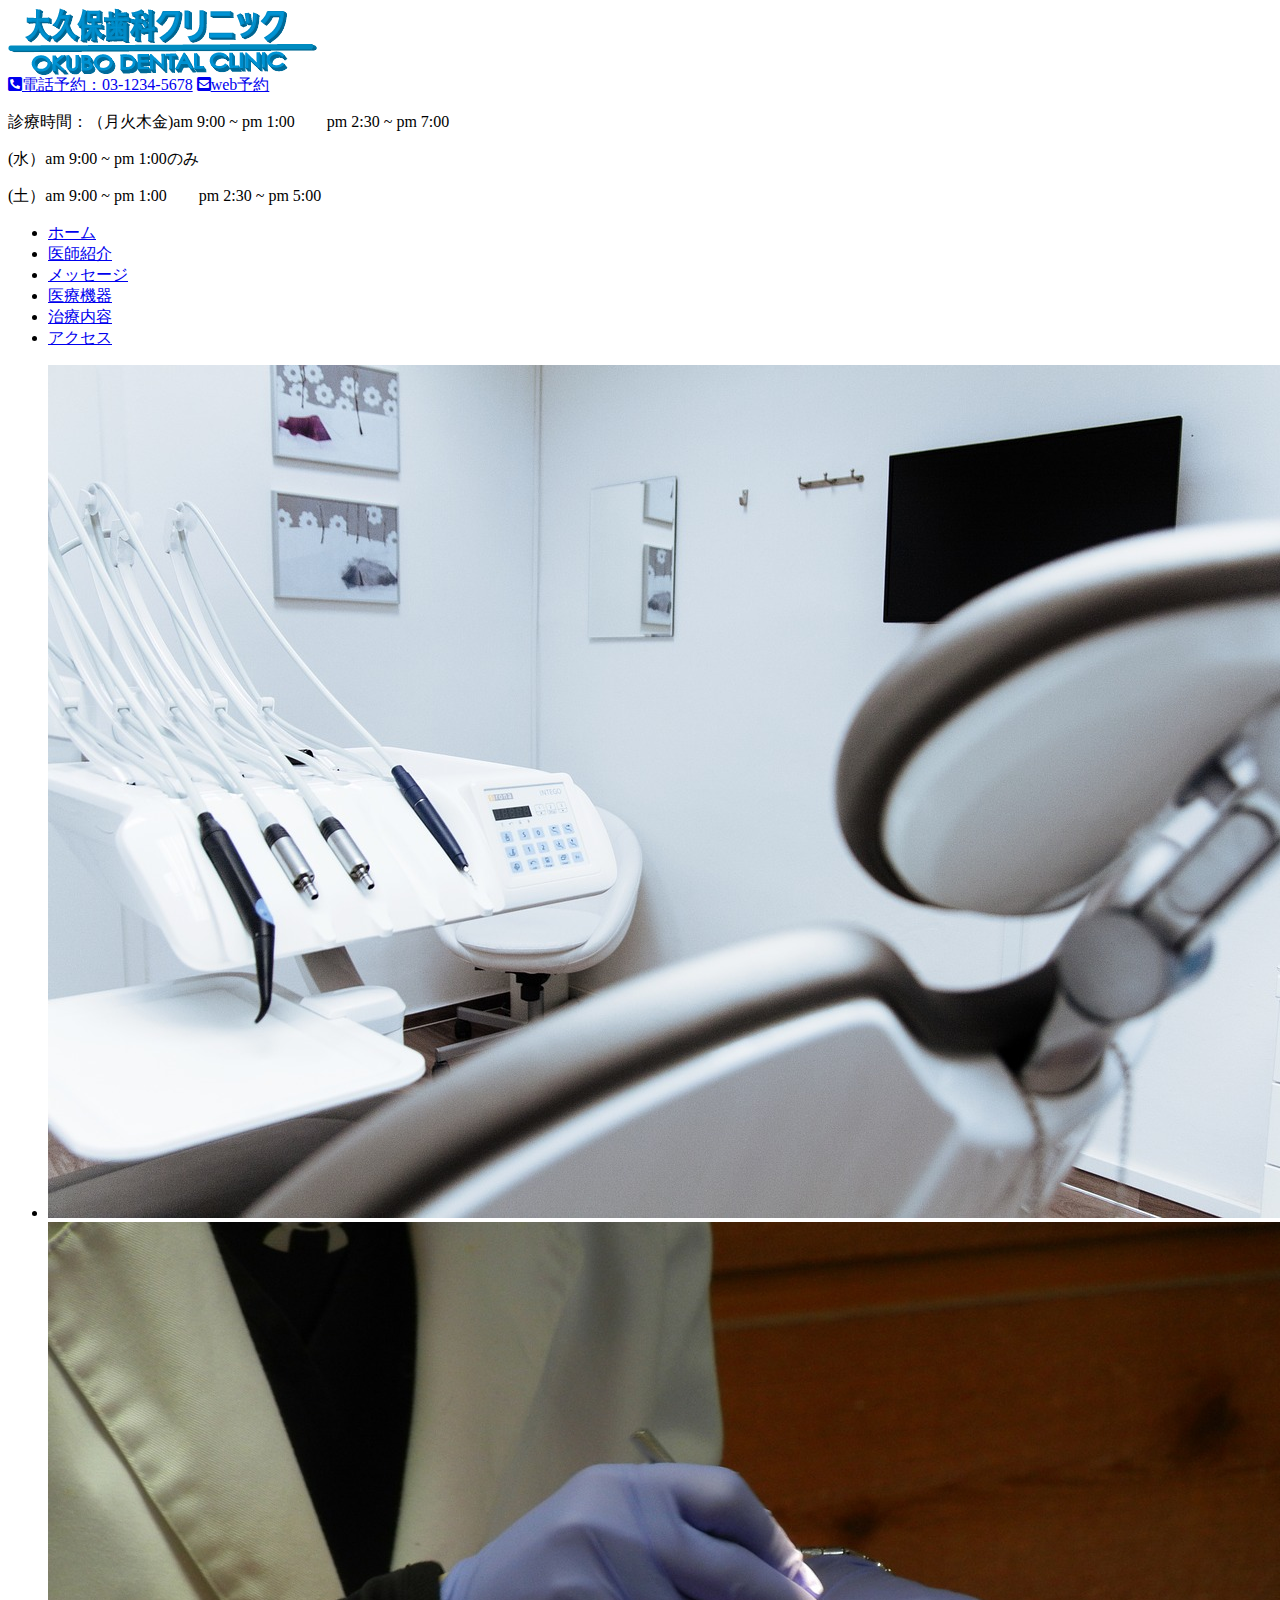
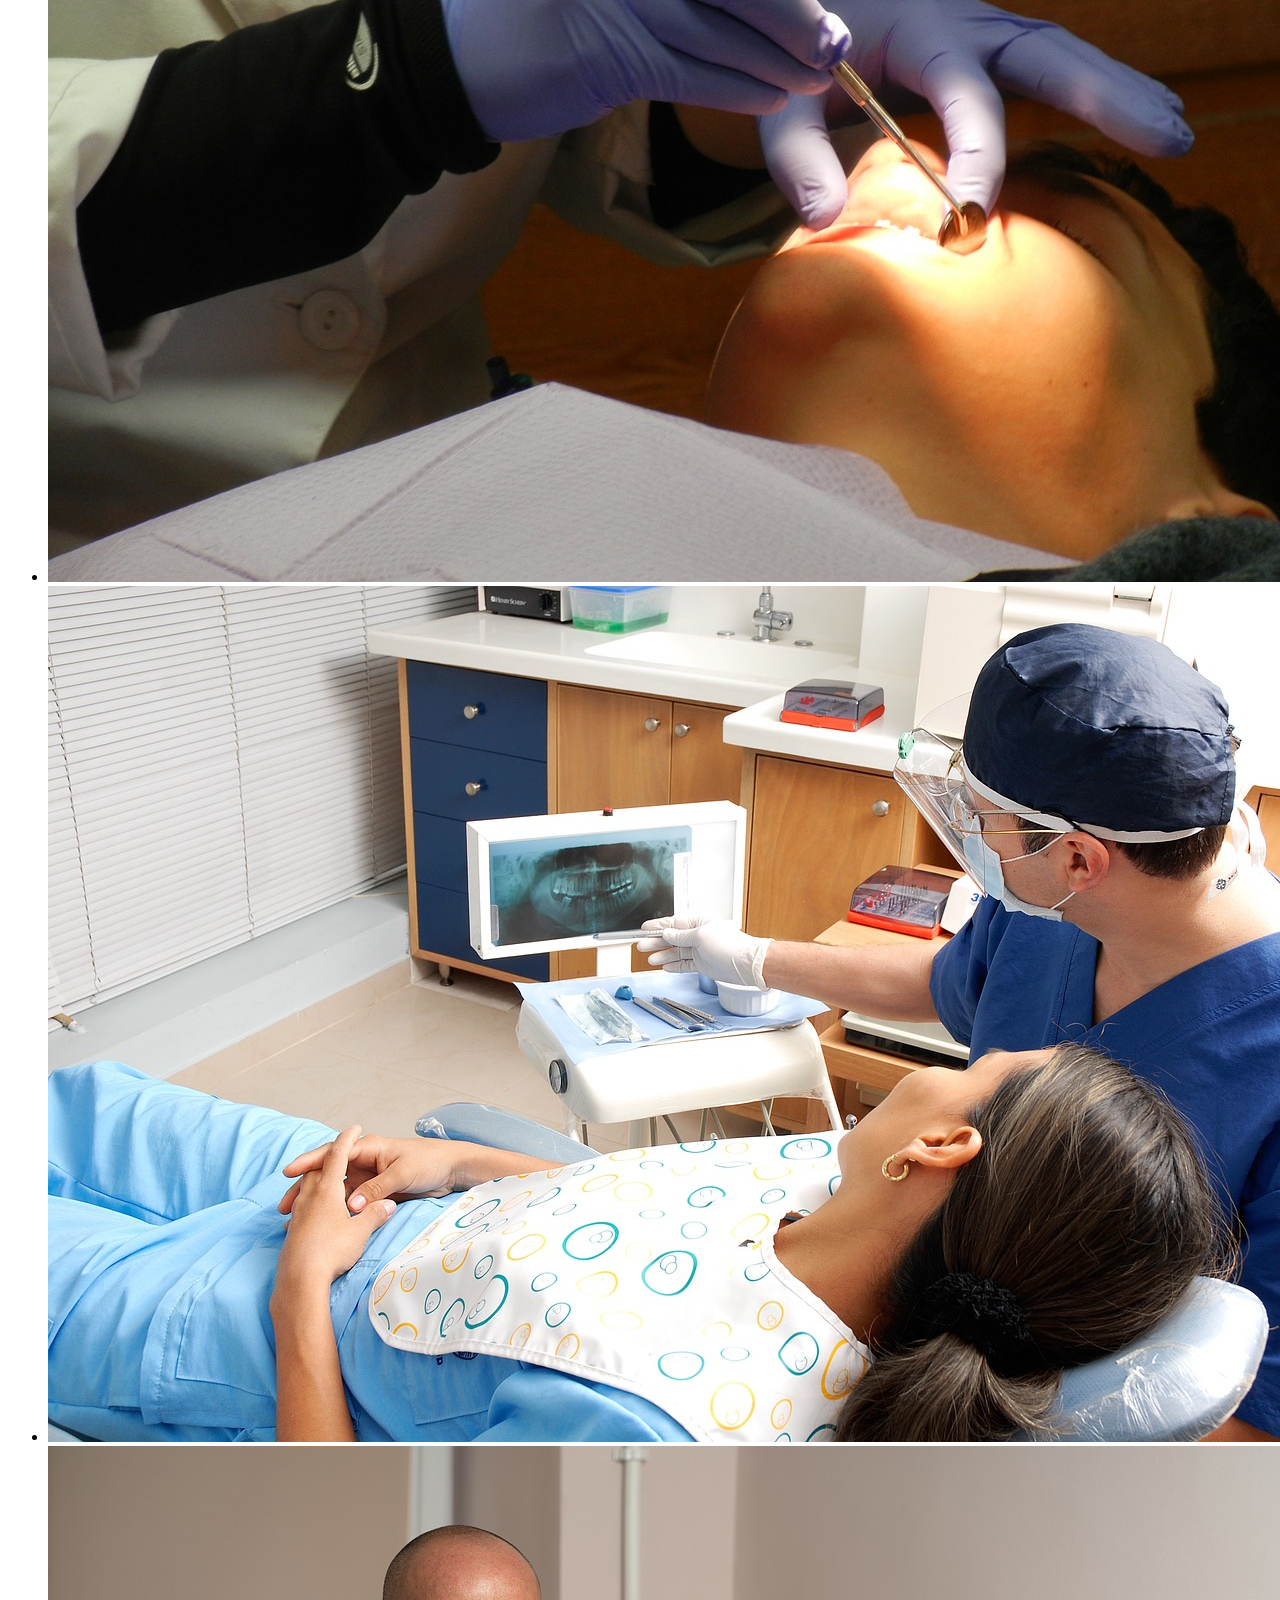
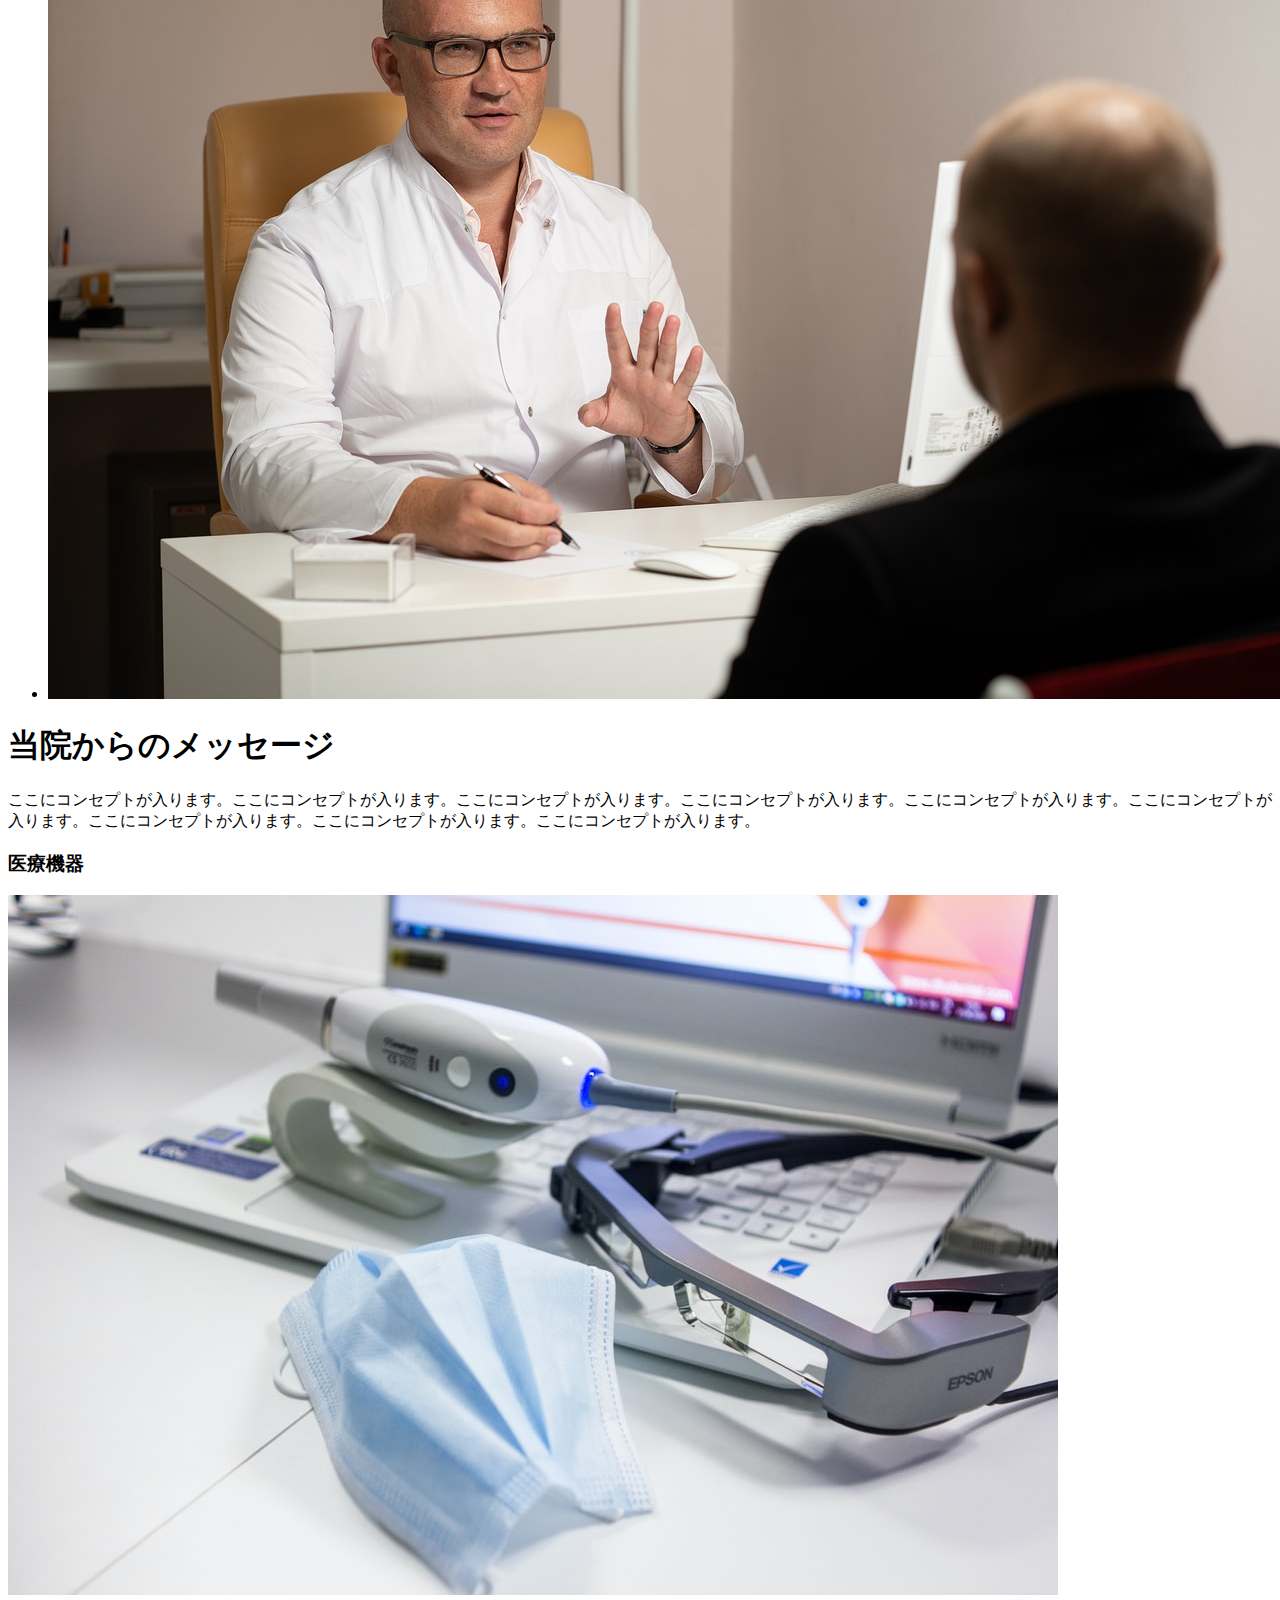
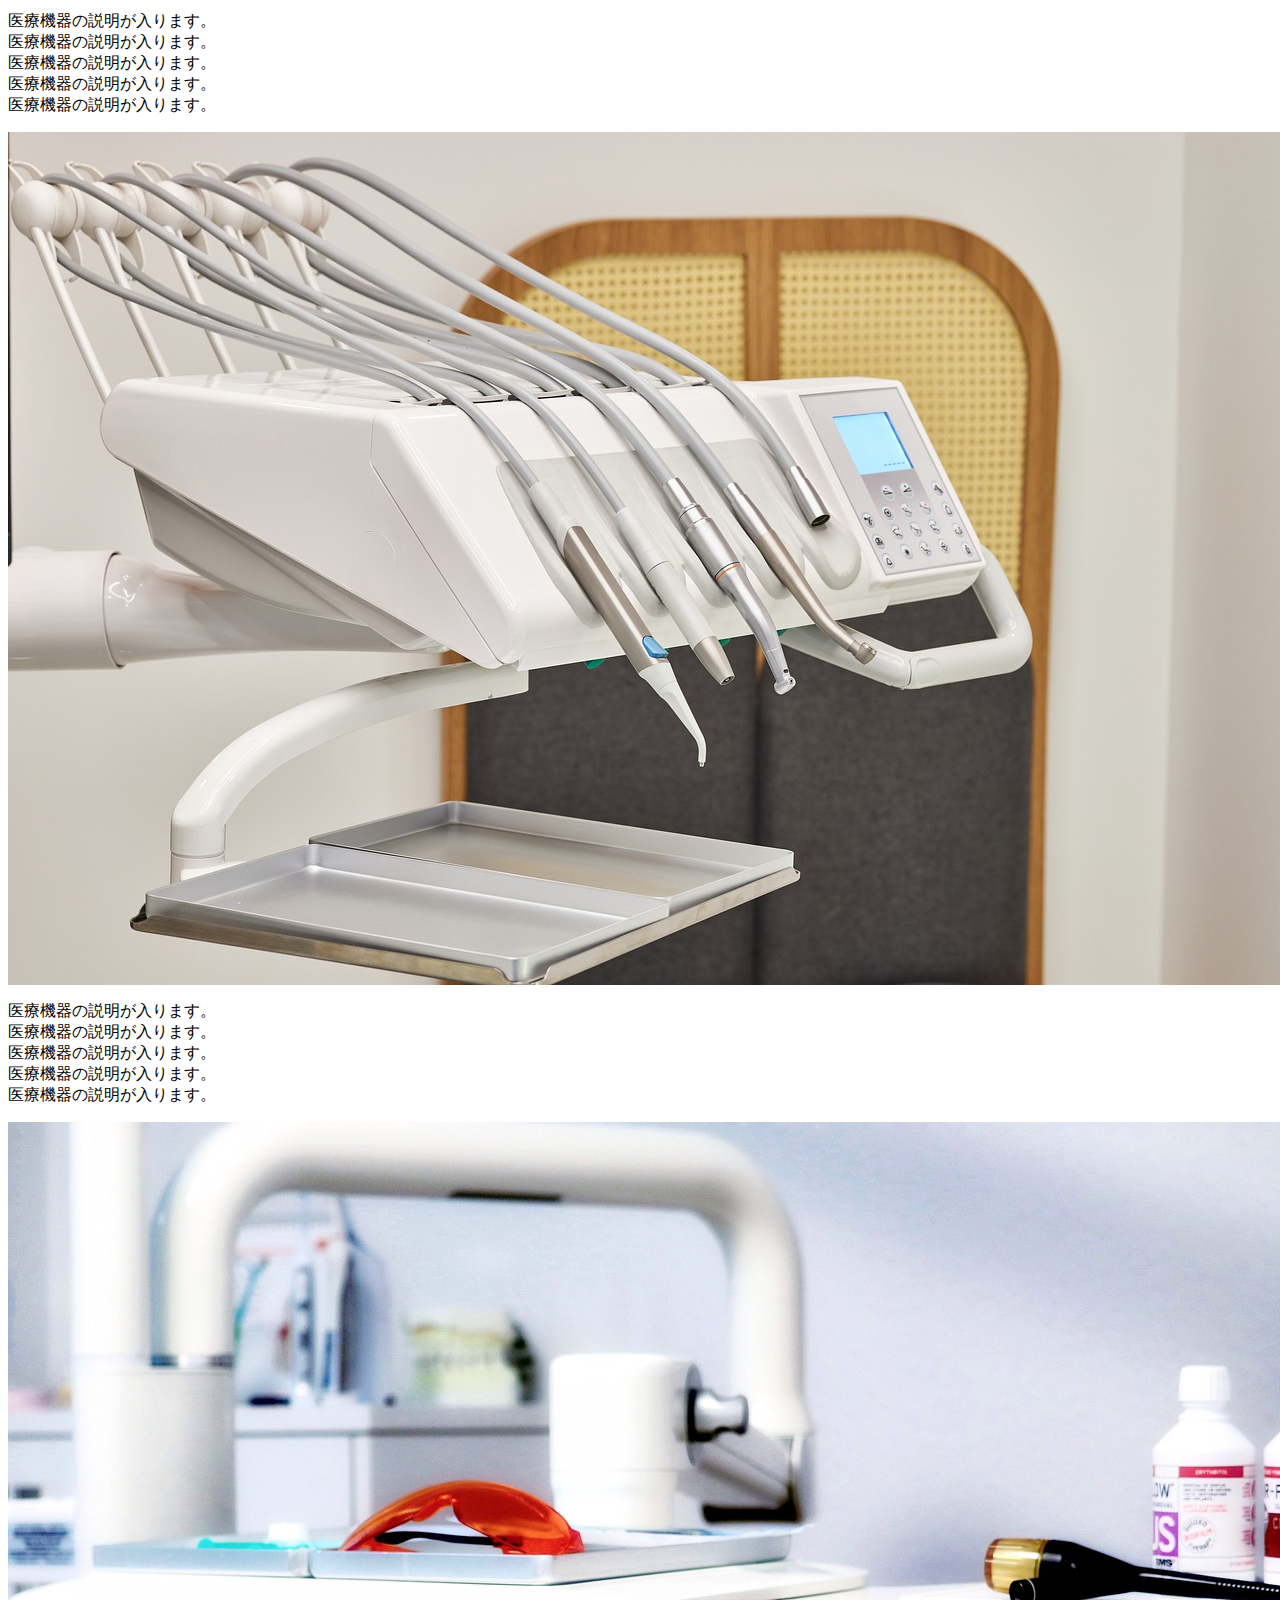
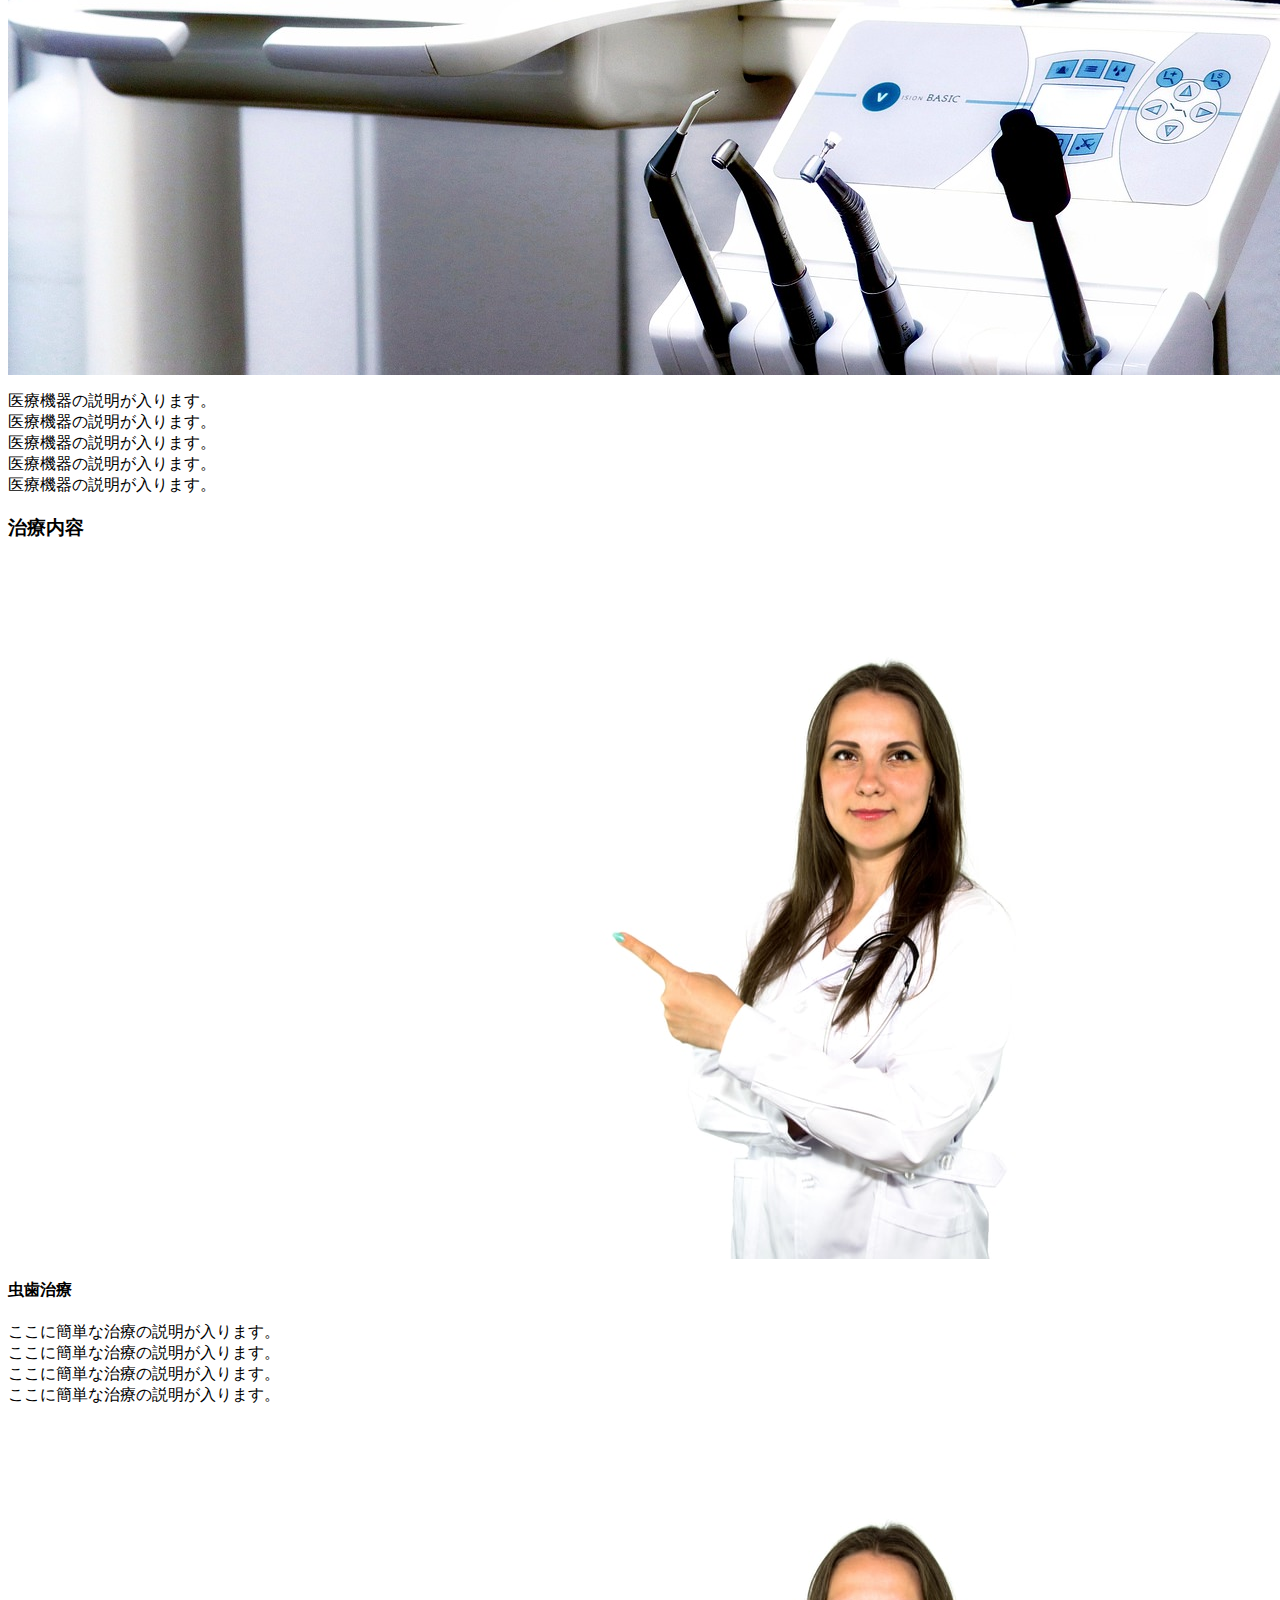
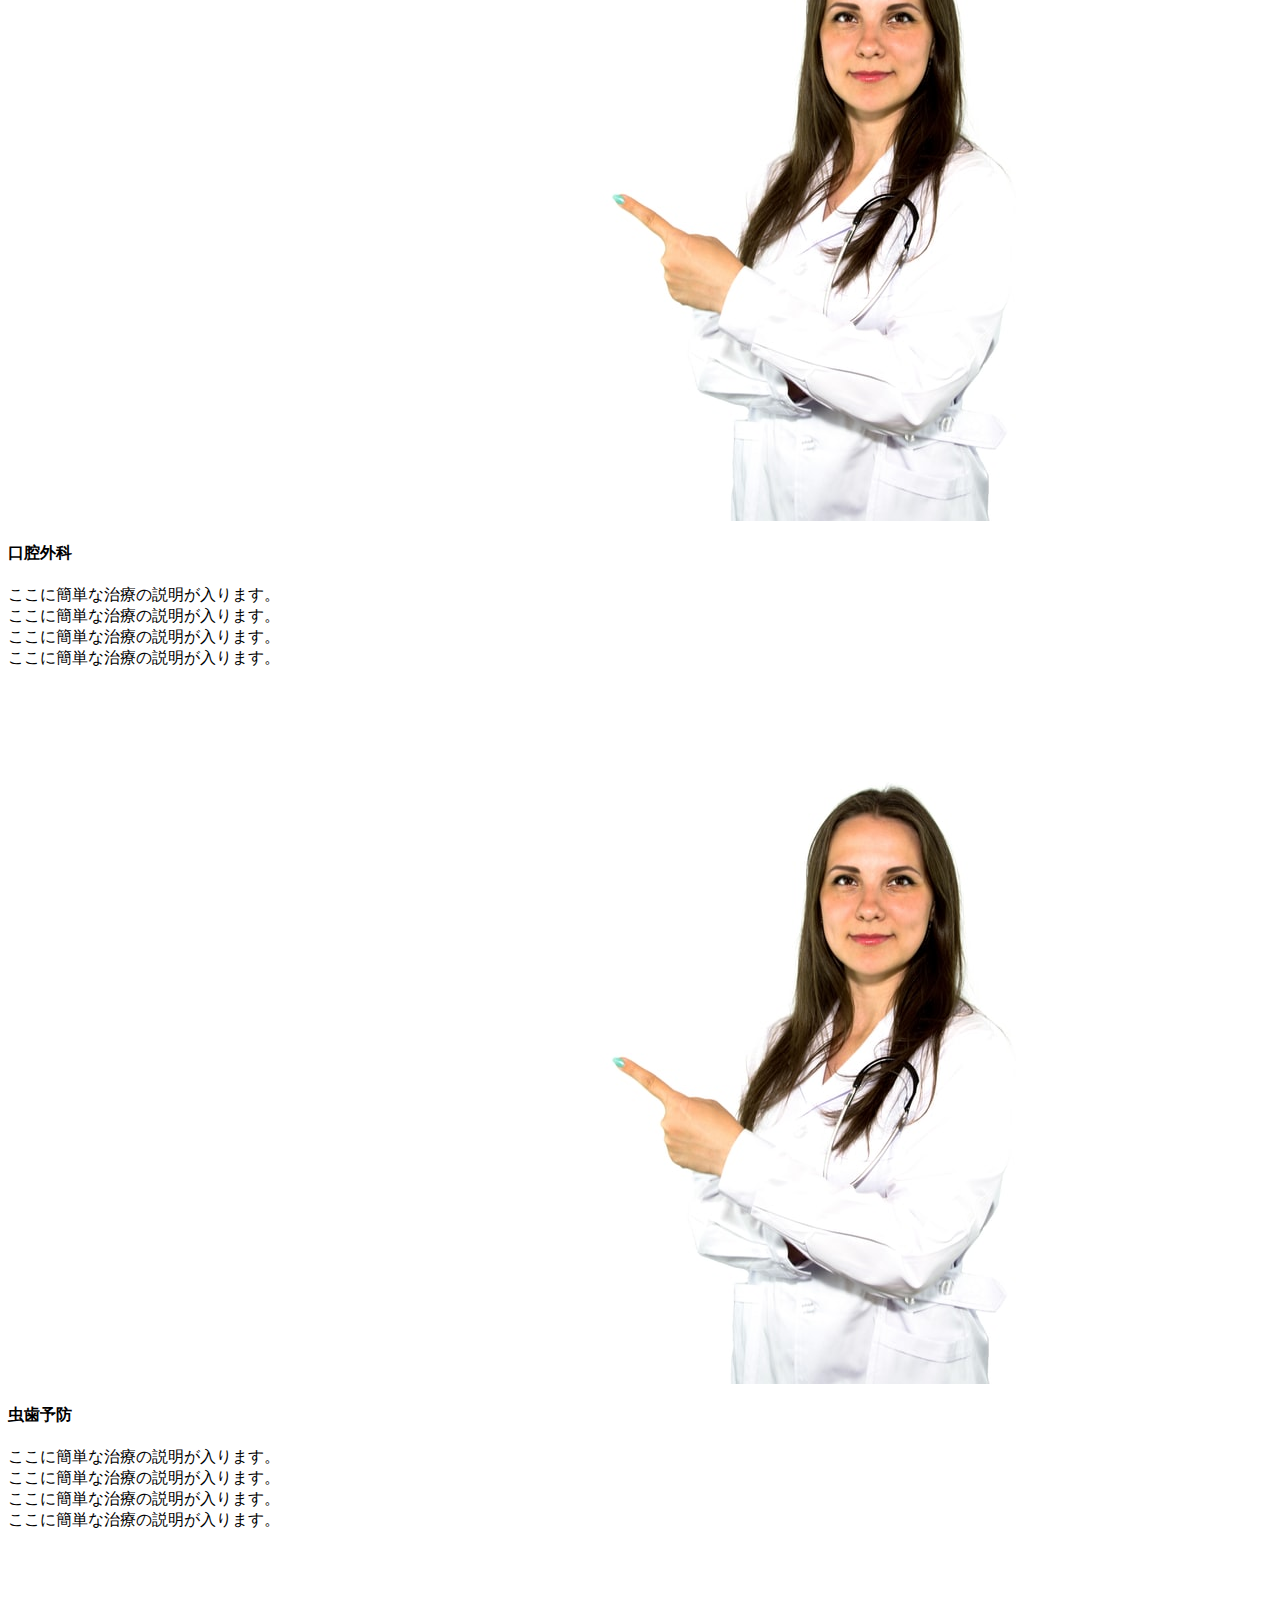
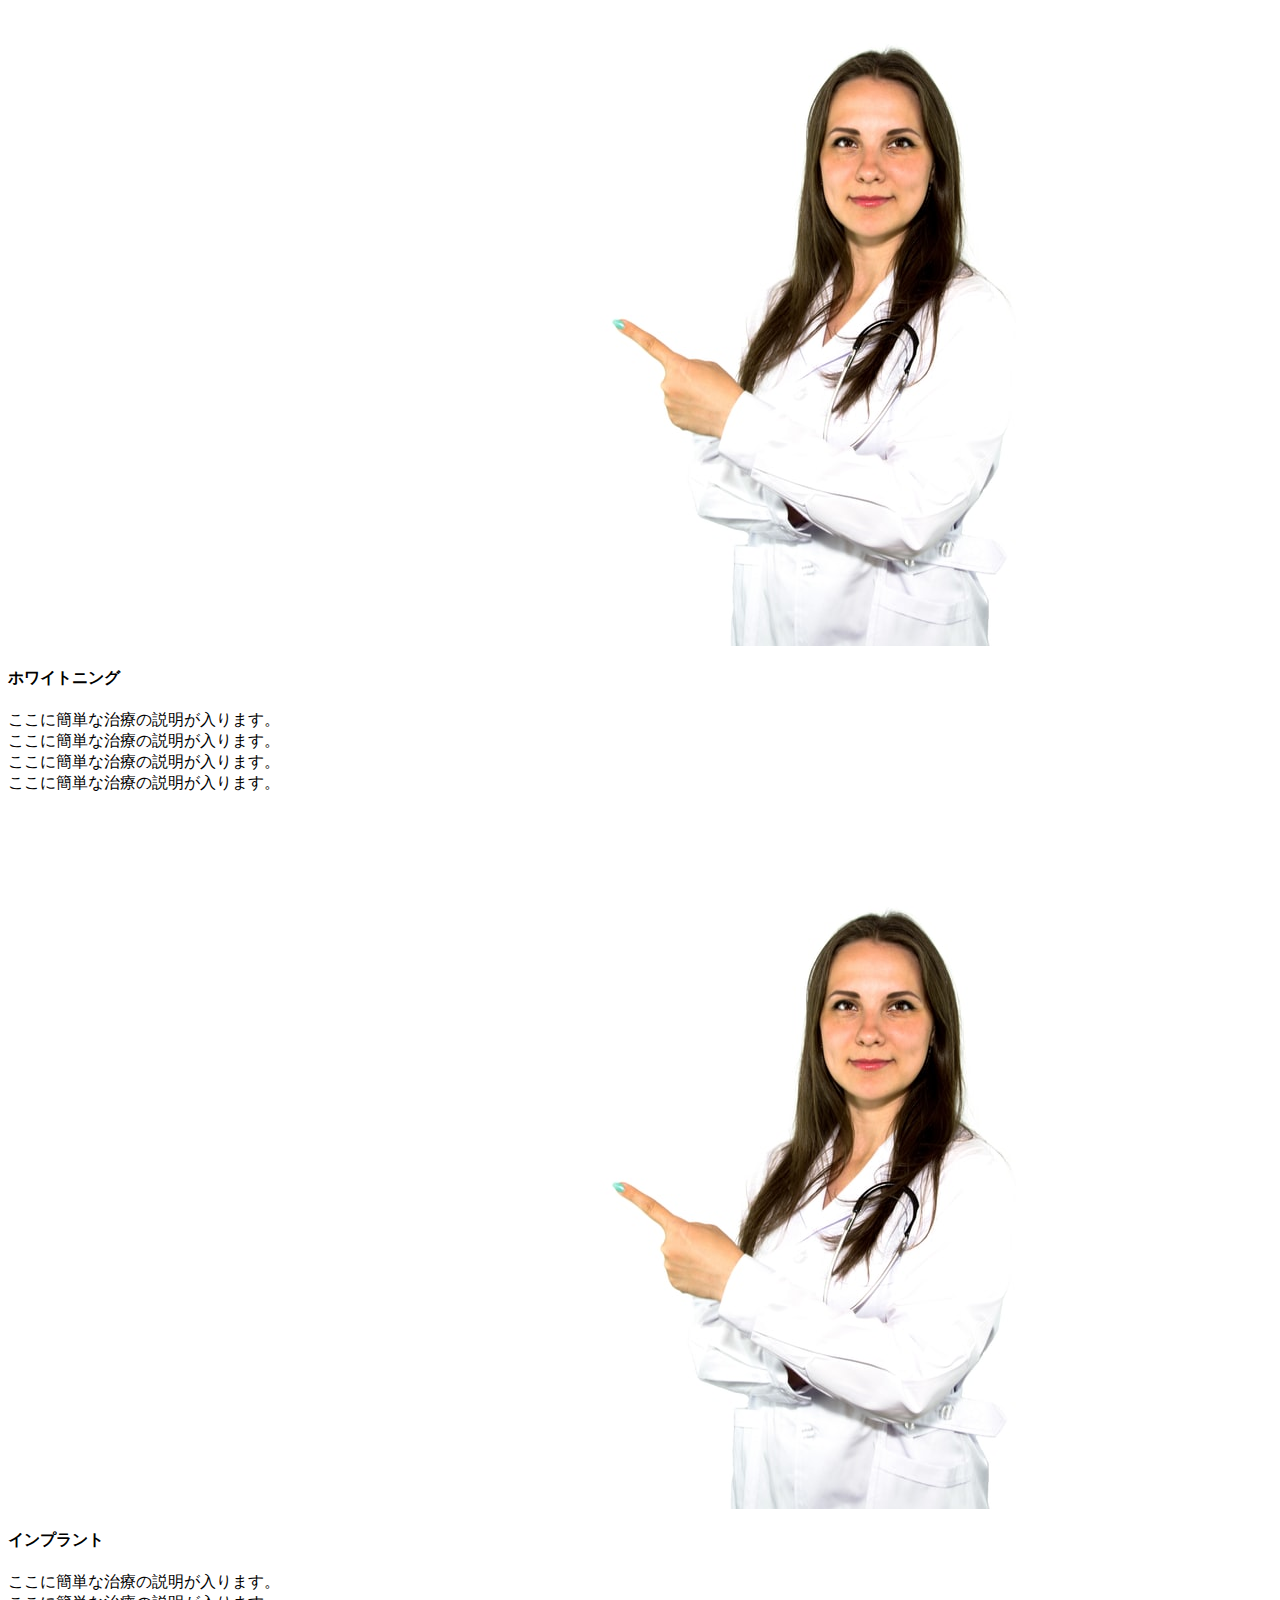
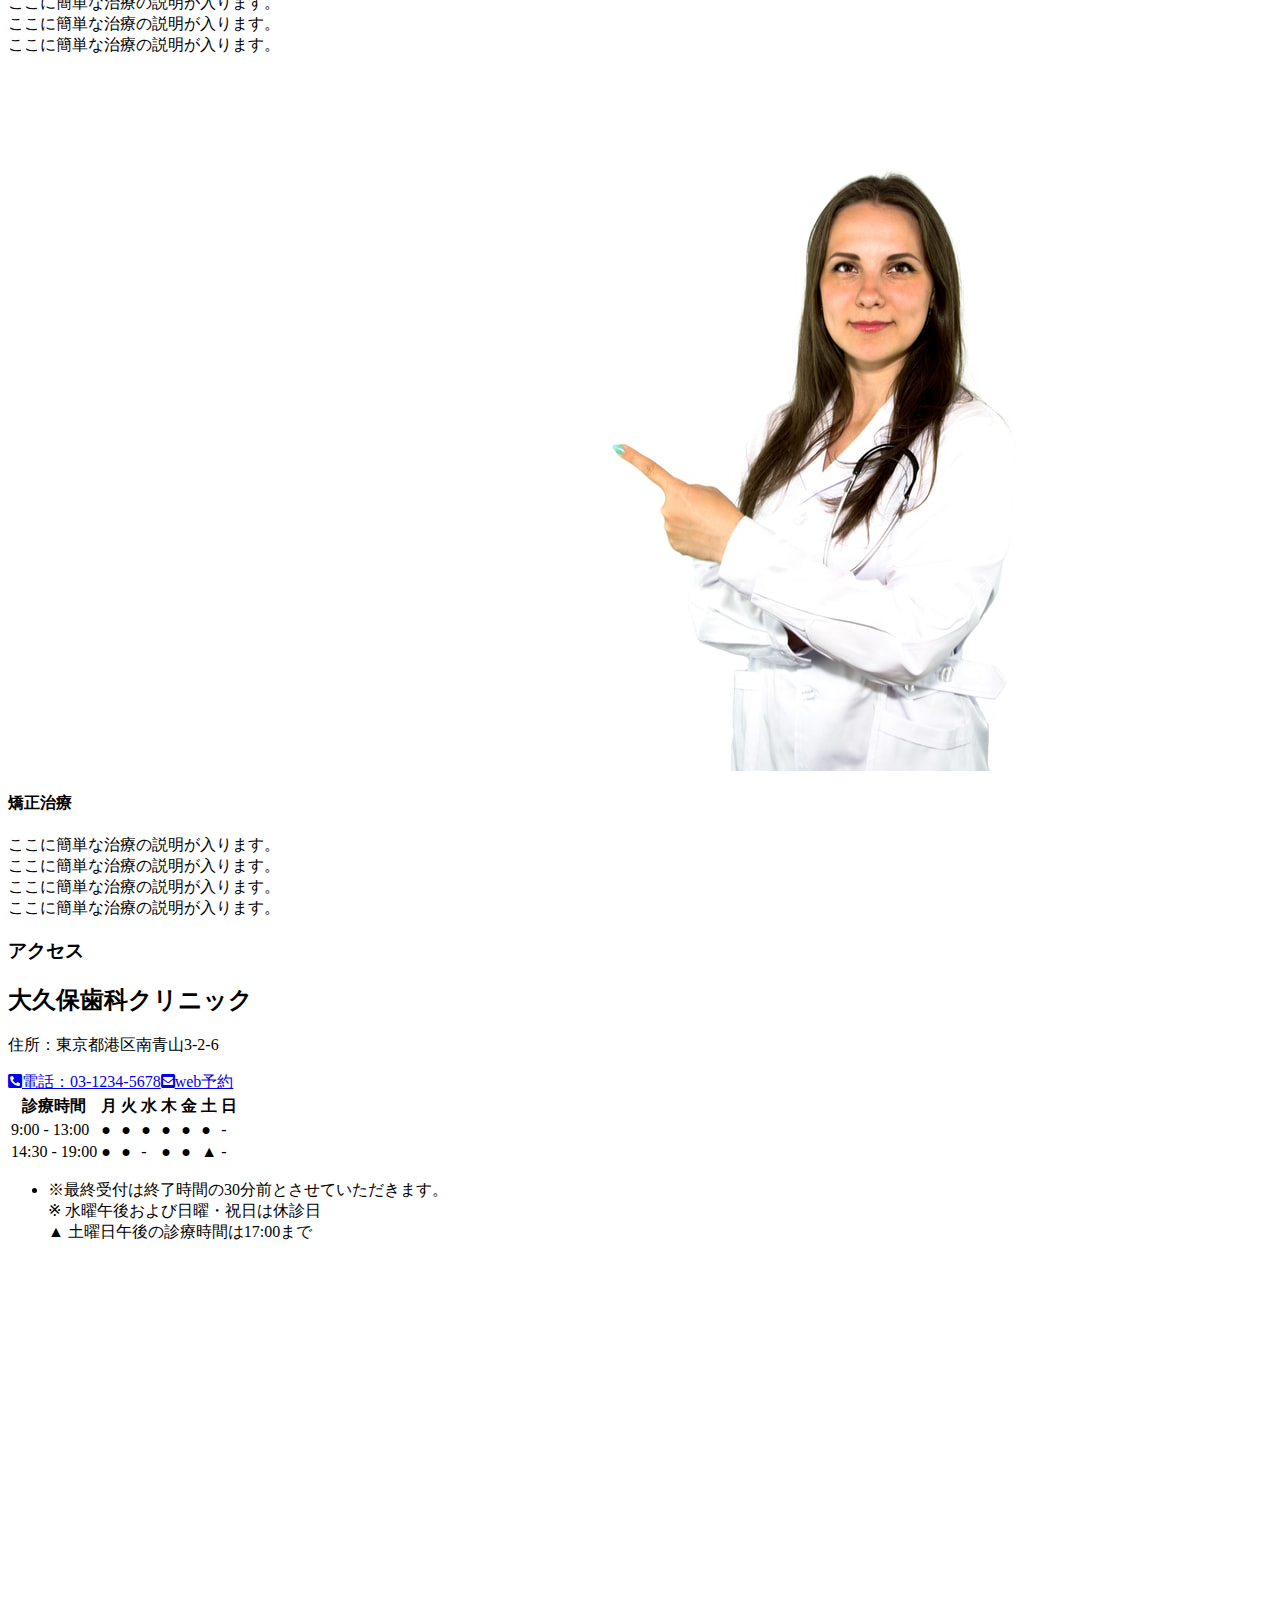
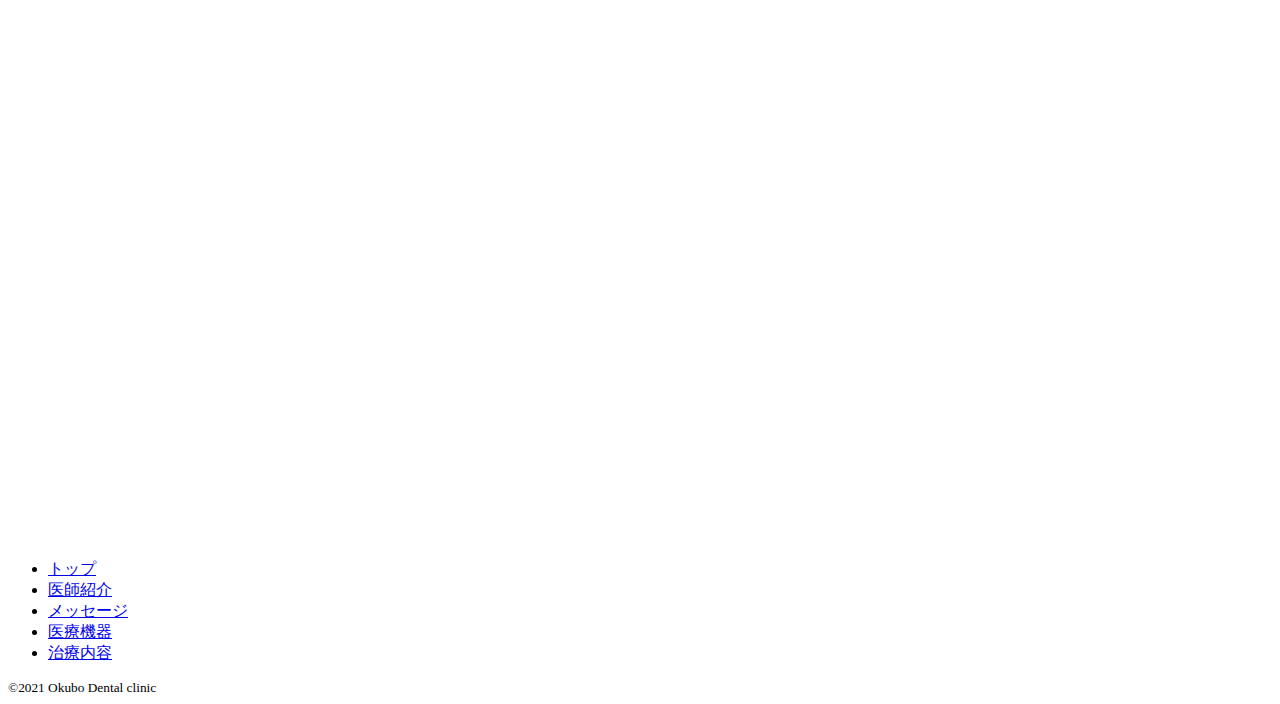
==== index.html @ c312ab9e "first commit" ====
<html>
  <head>
    <meta charset="UTF-8">
    <meta name="viewport" content="width=device-width, initial-scale=1.0">
    <title>大久保歯科クリニック</title>
    <link rel="stylesheet" href="index.css">
    <script src="access.js"></script>
    <link href="https://use.fontawesome.com/releases/v5.15.1/css/all.css" rel="stylesheet">
    <link href="https://cdn.jsdelivr.net/npm/bootstrap@5.0.0-beta1/dist/css/bootstrap.min.css" rel="stylesheet" integrity="sha384-giJF6kkoqNQ00vy+HMDP7azOuL0xtbfIcaT9wjKHr8RbDVddVHyTfAAsrekwKmP1" crossorigin="anonymous">
    <link href="https://fonts.googleapis.com/icon?family=Material+Icons" rel="stylesheet">
    <script type="text/javascript" src="https://code.jquery.com/jquery-3.4.1.min.js"></script>
  </head>
  <body>
    <header id="header">
      <div class="header">
        <div class="header-left">
          <a href="index.html"><img src="images/logo.png" class="logo"></a>
        </div>
        <div class="header-right">
          <!-- <div class="sns">
            <a href="#"><i class="fab fa-facebook fa-4x"></i></a>
            <a href="https://instagram.com/yamaki161?utm_medium=copy_link"><span class="insta"><i class="fab fa-instagram fa-4x"></i></span></a>
          </div> -->
          <a href="tel:03-1234-5678"><i class="fas fa-phone-square-alt"></i>電話予約：03-1234-5678</a>
          <a href="reserve.html"><i class="fas fa-envelope-square"></i>web予約</a>
          <p>診療時間：（月火木金)am 9:00 ~ pm 1:00　　pm 2:30 ~ pm 7:00</p>
          <p>       (水）am 9:00 ~ pm 1:00のみ</p>
          <p>       (土）am 9:00 ~ pm 1:00　　pm 2:30 ~ pm 5:00</p>
        </div>
      </div>
      <div class="navigation">
        <ul class="nav">
          <li><a href="#header">ホーム</a></li>
          <li><a href="staff.html">医師紹介</a></li>
          <li><a href="#clinick">メッセージ</a></li>
          <li><a href="#machines">医療機器</a></li>
          <li><a href="#treatment">治療内容</a></li>
          <li><a href="#access">アクセス</a></li>
        </ul>
      </div>
    </header>
    
    <div class="main" id="staff">
      
      <div class="scroll">
        <ul>
          <li><img src="images/sample2.jpeg" class="top"></li>
          <li><img src="images/sample3.jpeg" class="top"></li>
          <li><img src="images/sample4.jpeg" class="top"></li>
          <li><img src="images/doctor.jpeg" class="top"></li>
        </ul>
      </div>
      
      <div class="contents fixed-background" id="clinick">
        <div class="concepts">
          <h1 class="message">当院からのメッセージ</h1>
          <!-- <img src="images/title2.png" class="title2"> -->
          <p>ここにコンセプトが入ります。ここにコンセプトが入ります。ここにコンセプトが入ります。ここにコンセプトが入ります。ここにコンセプトが入ります。ここにコンセプトが入ります。ここにコンセプトが入ります。ここにコンセプトが入ります。ここにコンセプトが入ります。</p>
        </div>
      </div>

      <div class="machines" id="machines">
        <h3 class="machine">医療機器</h3>
        <div class="row py-3">
          <div class="col-md-4 mb-1 ">
            <img src="images/tooth10.jpeg" class="img-rounded w-100 mb-3">
            <p>医療機器の説明が入ります。<br>
              医療機器の説明が入ります。<br>
              医療機器の説明が入ります。<br>
              医療機器の説明が入ります。<br>
              医療機器の説明が入ります。</p>
          </div>
          <div class="col-md-4 mb-1">
            <img src="images/tooth11.jpeg" class="img-rounded w-100 mb-3">
            <p>医療機器の説明が入ります。<br>
              医療機器の説明が入ります。<br>
              医療機器の説明が入ります。<br>
              医療機器の説明が入ります。<br>
              医療機器の説明が入ります。</p>
          </div>
          <div class="col-md-4 mb-1">
            <img src="images/tooth12.jpeg" class="img-rounded w-100 mb-3">
            <p>医療機器の説明が入ります。<br>
              医療機器の説明が入ります。<br>
              医療機器の説明が入ります。<br>
              医療機器の説明が入ります。<br>
              医療機器の説明が入ります。</p>
          </div>
        </div>
      </div>

      <div class="treatment" id="treatment">
        <h3 class="title">治療内容</h3>
        <div class="row py-3">
          <div class="col-md-3 mb-5">
            <a href="treatment1.html"><img src="images/tooth7.jpeg" class="rounded-circle w-100 mb-3"></a>
            <h4 class="treatment-name">虫歯治療</h4>
            <p>ここに簡単な治療の説明が入ります。<br>
              ここに簡単な治療の説明が入ります。<br>
              ここに簡単な治療の説明が入ります。<br>
              ここに簡単な治療の説明が入ります。<br>
            </p>
          </div>
          <div class="col-md-3 mb-5">
            <a href="treatment1.html"><img src="images/tooth7.jpeg" class="rounded-circle w-100 mb-3"></a>
            <h4 class="treatment-name">口腔外科</h4>
            <p>ここに簡単な治療の説明が入ります。<br>
              ここに簡単な治療の説明が入ります。<br>
              ここに簡単な治療の説明が入ります。<br>
              ここに簡単な治療の説明が入ります。<br>
            </p>
          </div>
          <div class="col-md-3 mb-5">
            <a href="#"><img src="images/tooth7.jpeg" class="rounded-circle w-100 mb-3"></a>
            <h4 class="treatment-name">虫歯予防</h4>
            <p>ここに簡単な治療の説明が入ります。<br>
              ここに簡単な治療の説明が入ります。<br>
              ここに簡単な治療の説明が入ります。<br>
              ここに簡単な治療の説明が入ります。<br>
            </p>
          </div>
          <div class="col-md-3 mb-5">
            <a href="#"><img src="images/tooth7.jpeg" class="rounded-circle w-100 mb-3"></a>
            <h4 class="treatment-name2">ホワイトニング</h4>
            <p>ここに簡単な治療の説明が入ります。<br>
              ここに簡単な治療の説明が入ります。<br>
              ここに簡単な治療の説明が入ります。<br>
              ここに簡単な治療の説明が入ります。<br>
            </p>
          </div>
          <div class="col-md-3 mb-5">
            <a href="#"><img src="images/tooth7.jpeg" class="rounded-circle w-100 mb-3"></a>
            <h4 class="treatment-name2">インプラント</h4>
            <p>ここに簡単な治療の説明が入ります。<br>
              ここに簡単な治療の説明が入ります。<br>
              ここに簡単な治療の説明が入ります。<br>
              ここに簡単な治療の説明が入ります。<br>
            </p>
          </div>
          <div class="col-md-3 mb-5">
            <a href="#"><img src="images/tooth7.jpeg" class="rounded-circle w-100 mb-3"></a>
            <h4 class="treatment-name">矯正治療</h4>
            <p>ここに簡単な治療の説明が入ります。<br>
              ここに簡単な治療の説明が入ります。<br>
              ここに簡単な治療の説明が入ります。<br>
              ここに簡単な治療の説明が入ります。<br>
            </p>
          </div>
        </div>
        <!-- <a class="button" href="menu.html">メニュー一覧</a> -->
      </div>

      <div class="row" id="access">
        <h3 class="machine">アクセス</h3>
        <div class="col-md-5">
          <table class="table mb-1 bg-light text-center align-items-center">
            <h2>大久保歯科クリニック</h2>
            <p>住所：東京都港区南青山3-2-6</p>
            <a href="tel:03-1234-5678"><i class="fas fa-phone-square-alt"></i>電話：03-1234-5678</a>
            <a href="reserve.html"><i class="fas fa-envelope-square"></i>web予約</a>
            <tr>
              <th class="col-4">診療時間</th>
              <th>月</th>
              <th>火</th>
              <th>水</th>
              <th>木</th>
              <th>金</th>
              <th>土</th>
              <th>日</th>
            </tr>
            <tr>
              <td class="time" valign="middle">9:00 - 13:00</td>
              <td class="h3 align-middle">●</td>
              <td class="h3 align-middle">●</td>
              <td class="h3 align-middle">●</td>
              <td class="h3 align-middle">●</td>
              <td class="h3 align-middle">●</td>
              <td class="h3 align-middle">●</td>
              <td class="h3 align-middle">-</td>
            </tr>
            <tr>
              <td class="time" valign="middle">14:30 - 19:00</td>
              <td class="h3 align-middle">●</td>
              <td class="h3 align-middle">●</td>
              <td class="h3 align-middle">-</td>
              <td class="h3 align-middle">●</td>
              <td class="h3 align-middle">●</td>
              <td class="h3 align-middle">▲</td>
              <td class="h3 align-middle">-</td>
            </tr>
          </table>
          <ul class="small list-unstyled text-right">
            <li>※最終受付は終了時間の30分前とさせていただきます。<br>※ 水曜午後および日曜・祝日は休診日&emsp;<br class="d-block d-md-none">▲ 土曜日午後の診療時間は17:00まで</li>
          </ul>
        </div>
        <div class="col-md-5">
          <iframe src="https://www.google.com/maps/embed?pb=!1m14!1m8!1m3!1d12963.312118305756!2d139.7671248!3d35.6812362!3m2!1i1024!2i768!4f13.1!3m3!1m2!1s0x0%3A0x277c49ba34ed38!2z5p2x5Lqs6aeF!5e0!3m2!1sja!2sjp!4v1600695521427!5m2!1sja!2sjp" width="100%" height="100%" frameborder="0" style="border:0;" allowfullscreen="" aria-hidden="false" tabindex="0"></iframe>
        </div>
      </div>
    </div>

    <footer>
      <div class="navigation2">
        <ul class="nav">
          <li><a href="index.html">トップ</a></li>
          <li><a href="staff.html">医師紹介</a></li>
          <li><a href="#clinick">メッセージ</a></li>
          <li><a href="#machines">医療機器</a></li>
          <li><a href="#treatment">治療内容</a></li>
        </ul>
      </div>      
      <div class="text-center mt-4">
        <small class="mb-5">&copy;2021 Okubo Dental clinic</small>
      </div>
    </footer>
  </body>
</html>
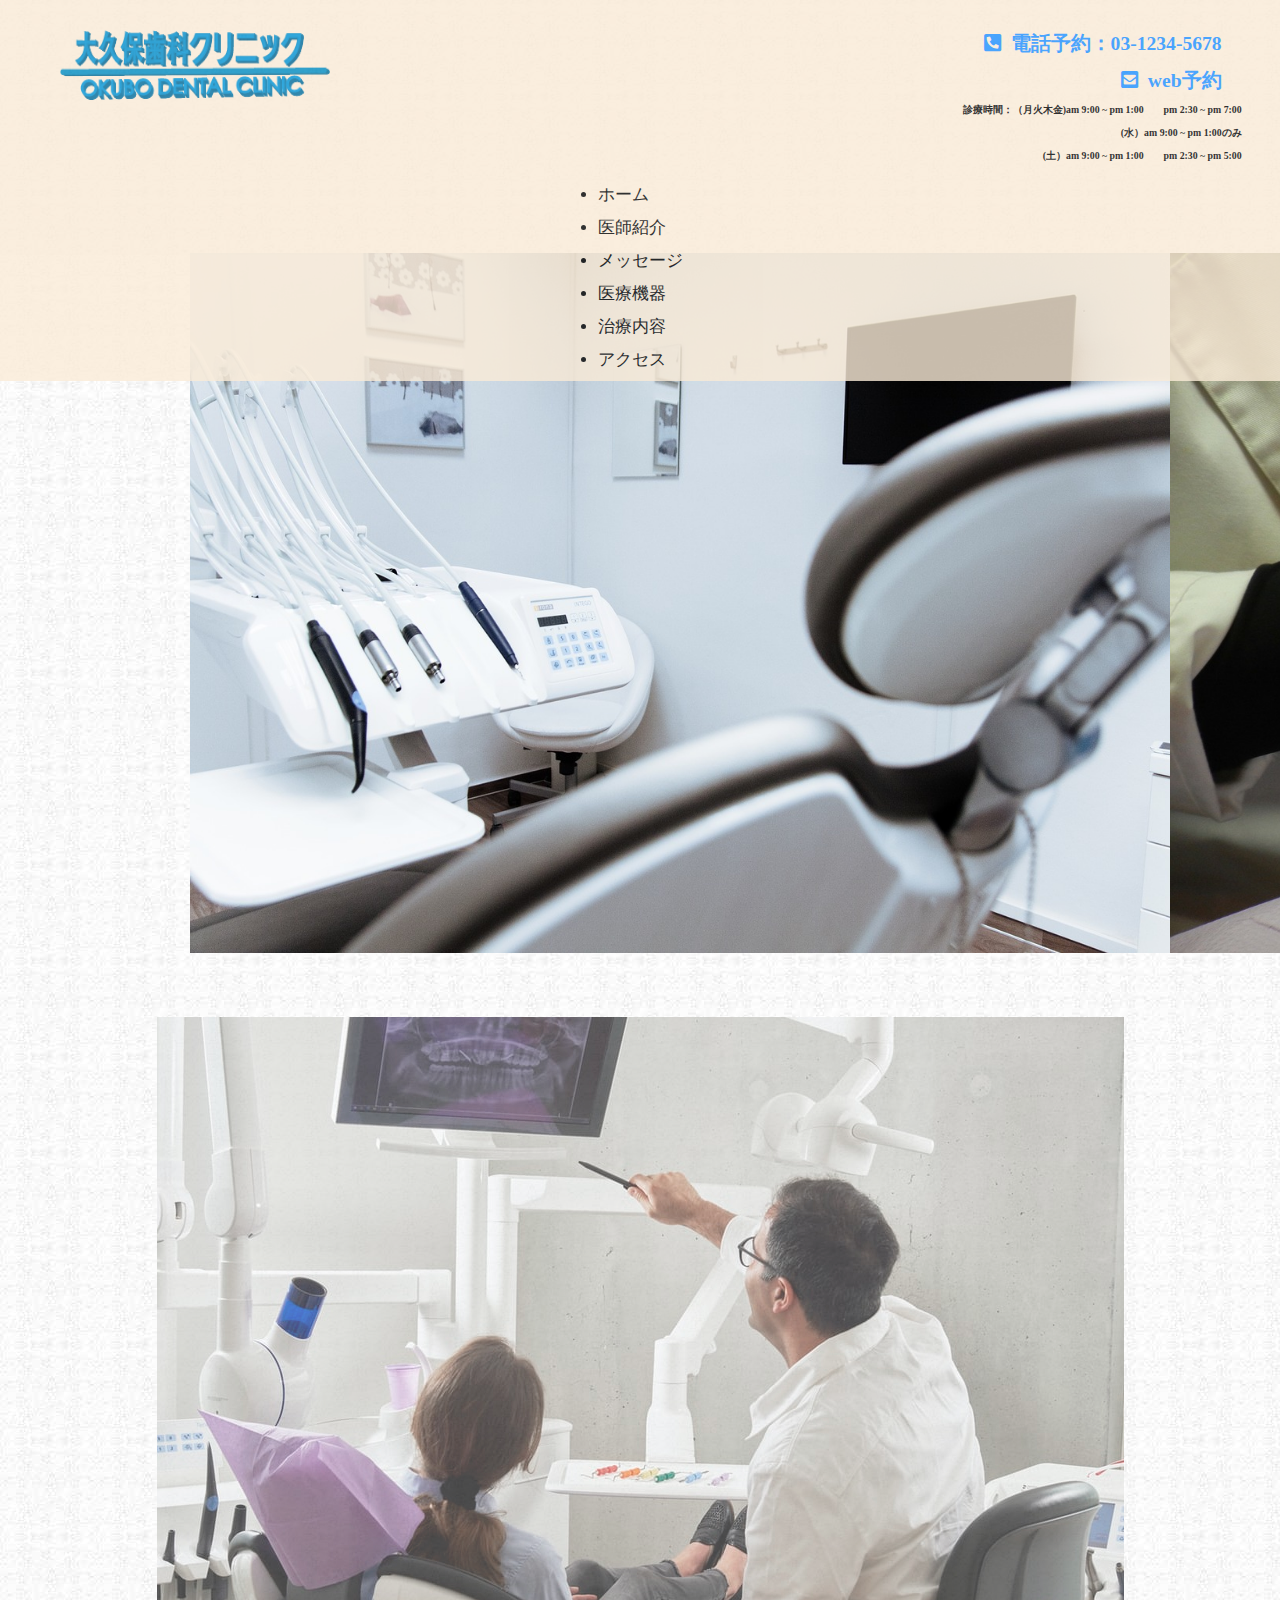
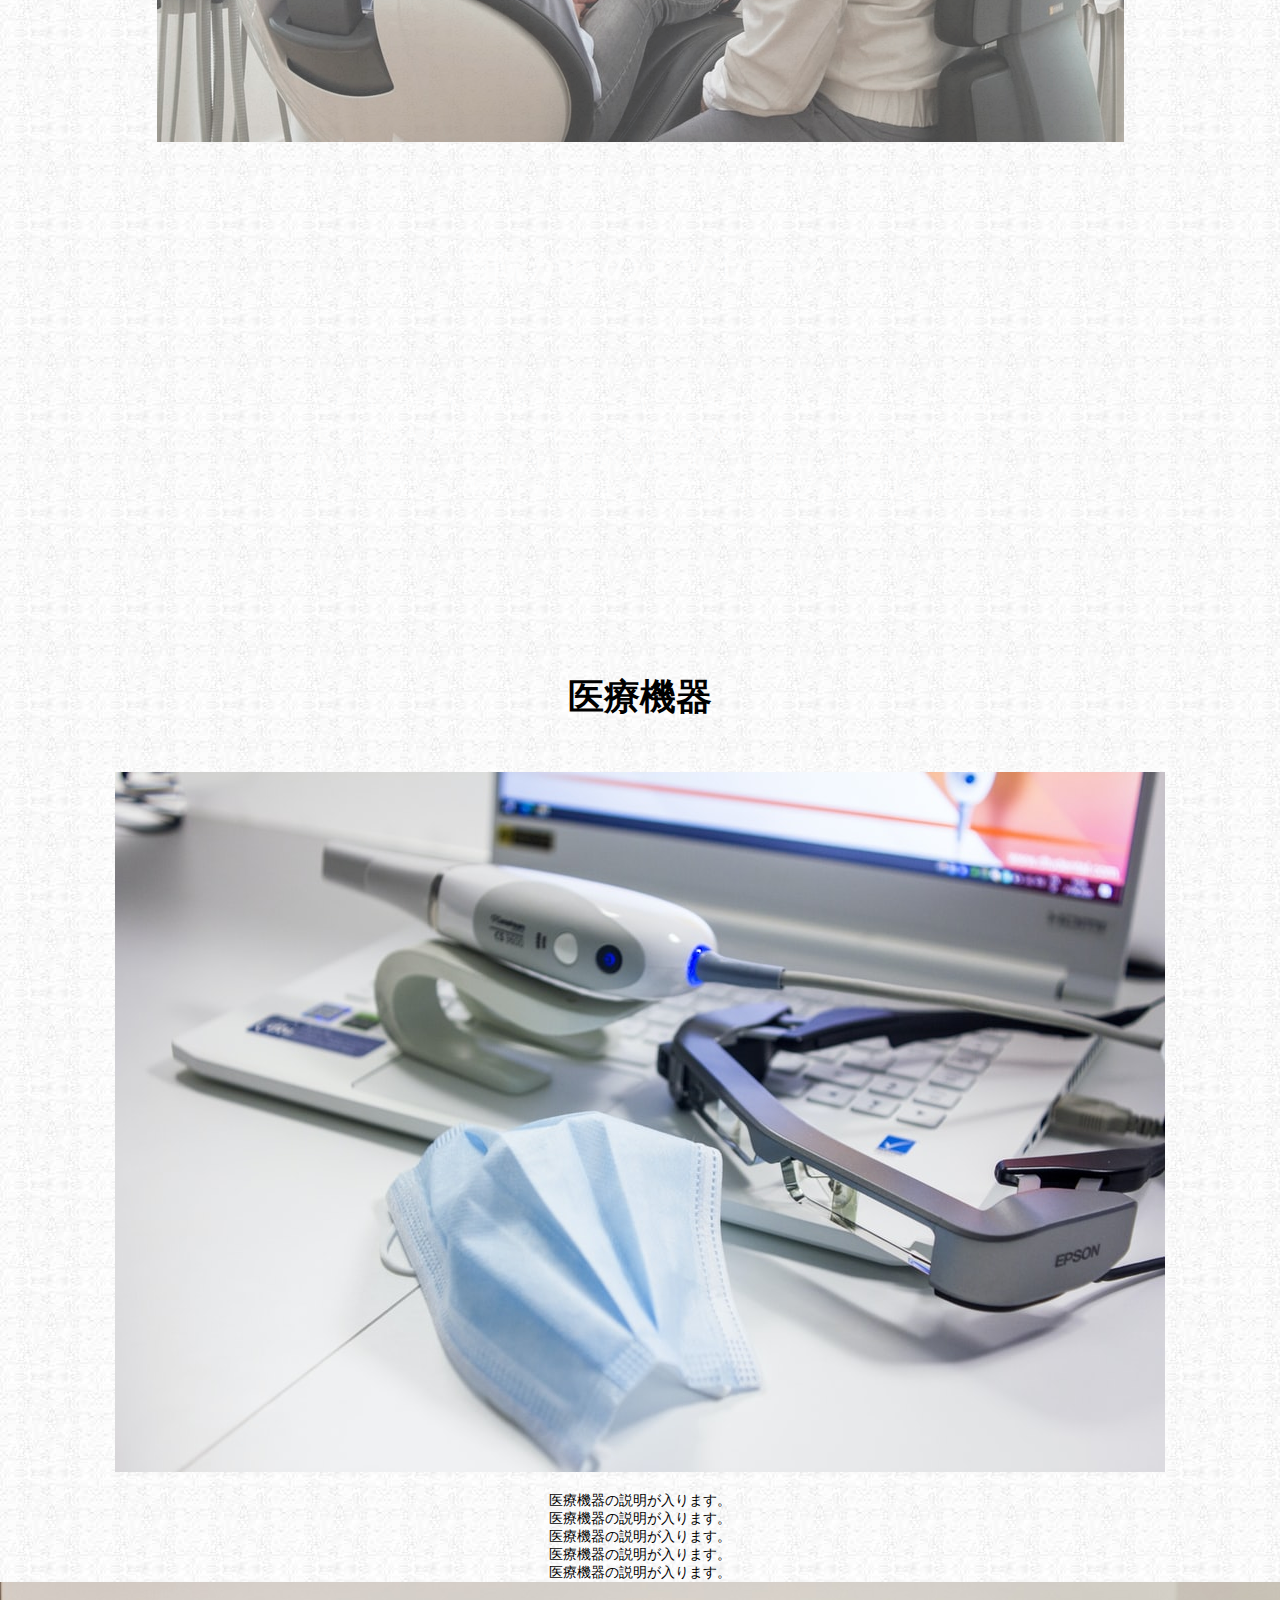
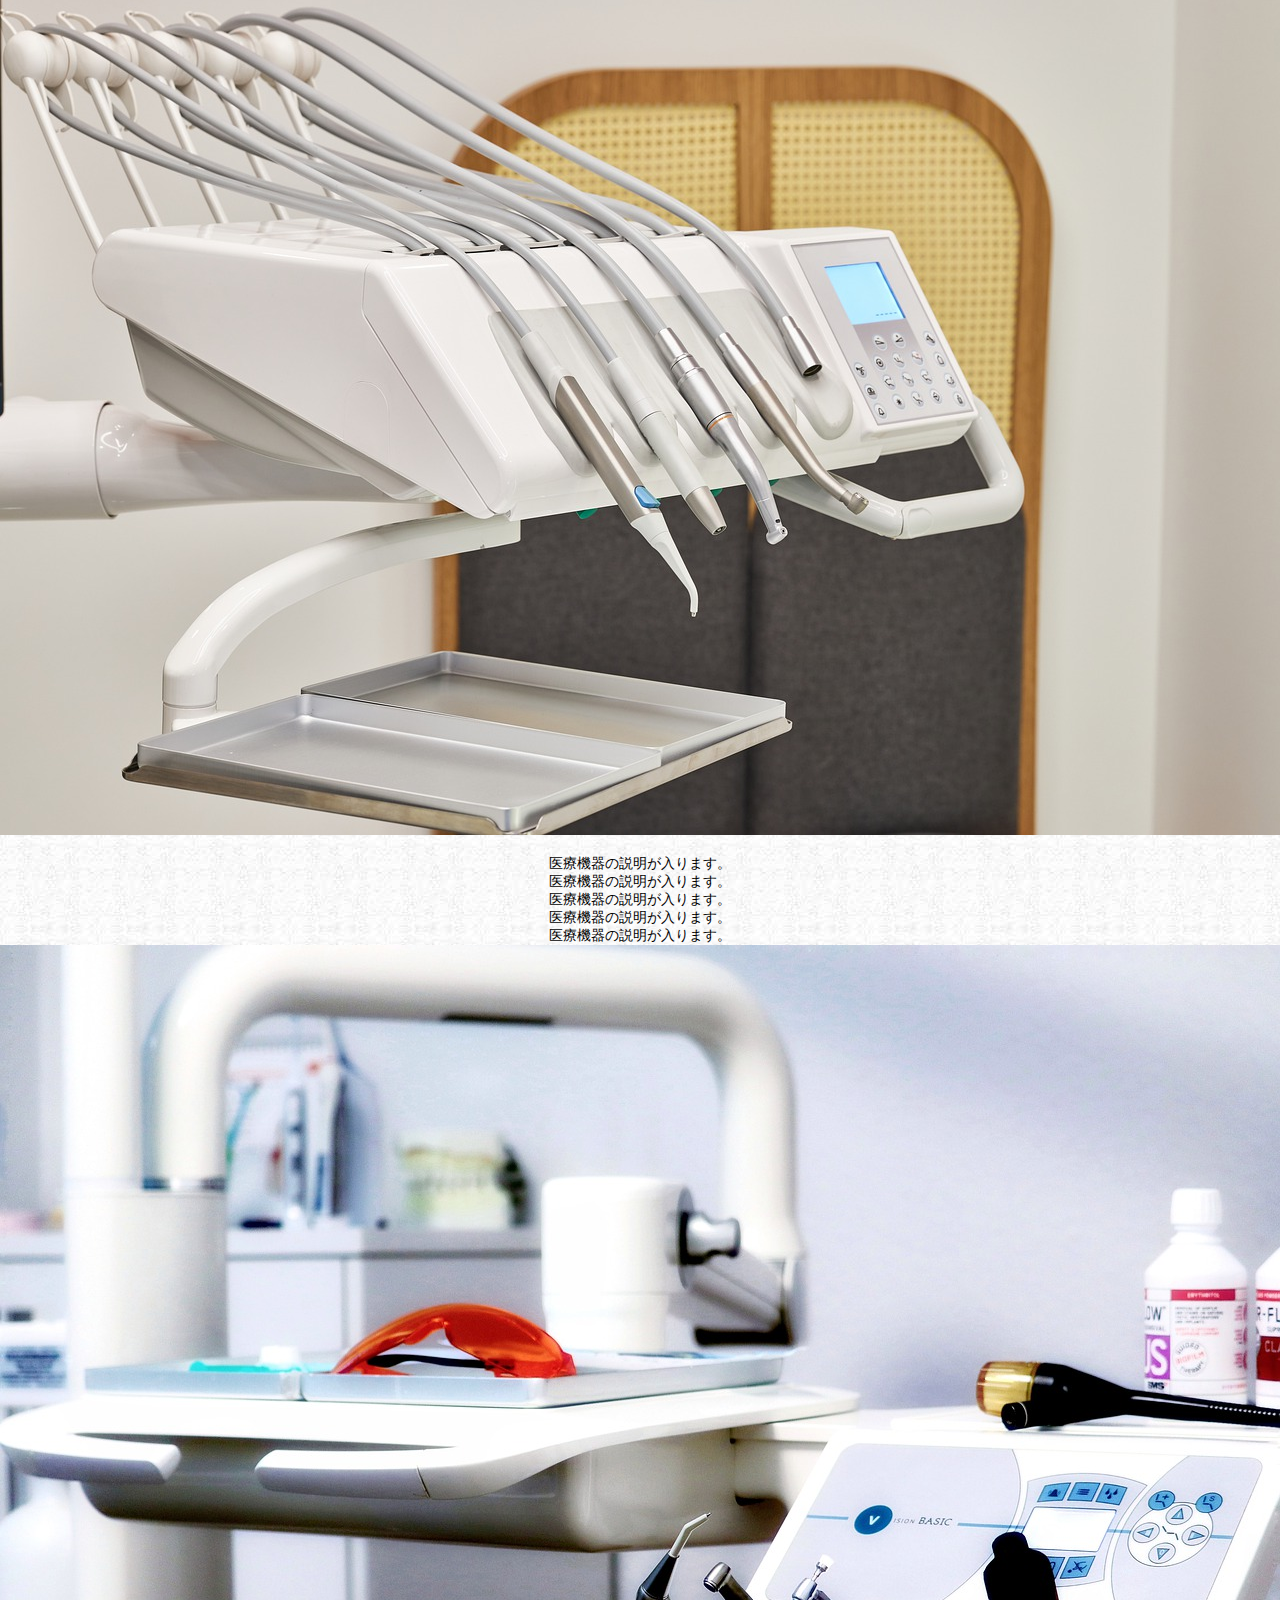
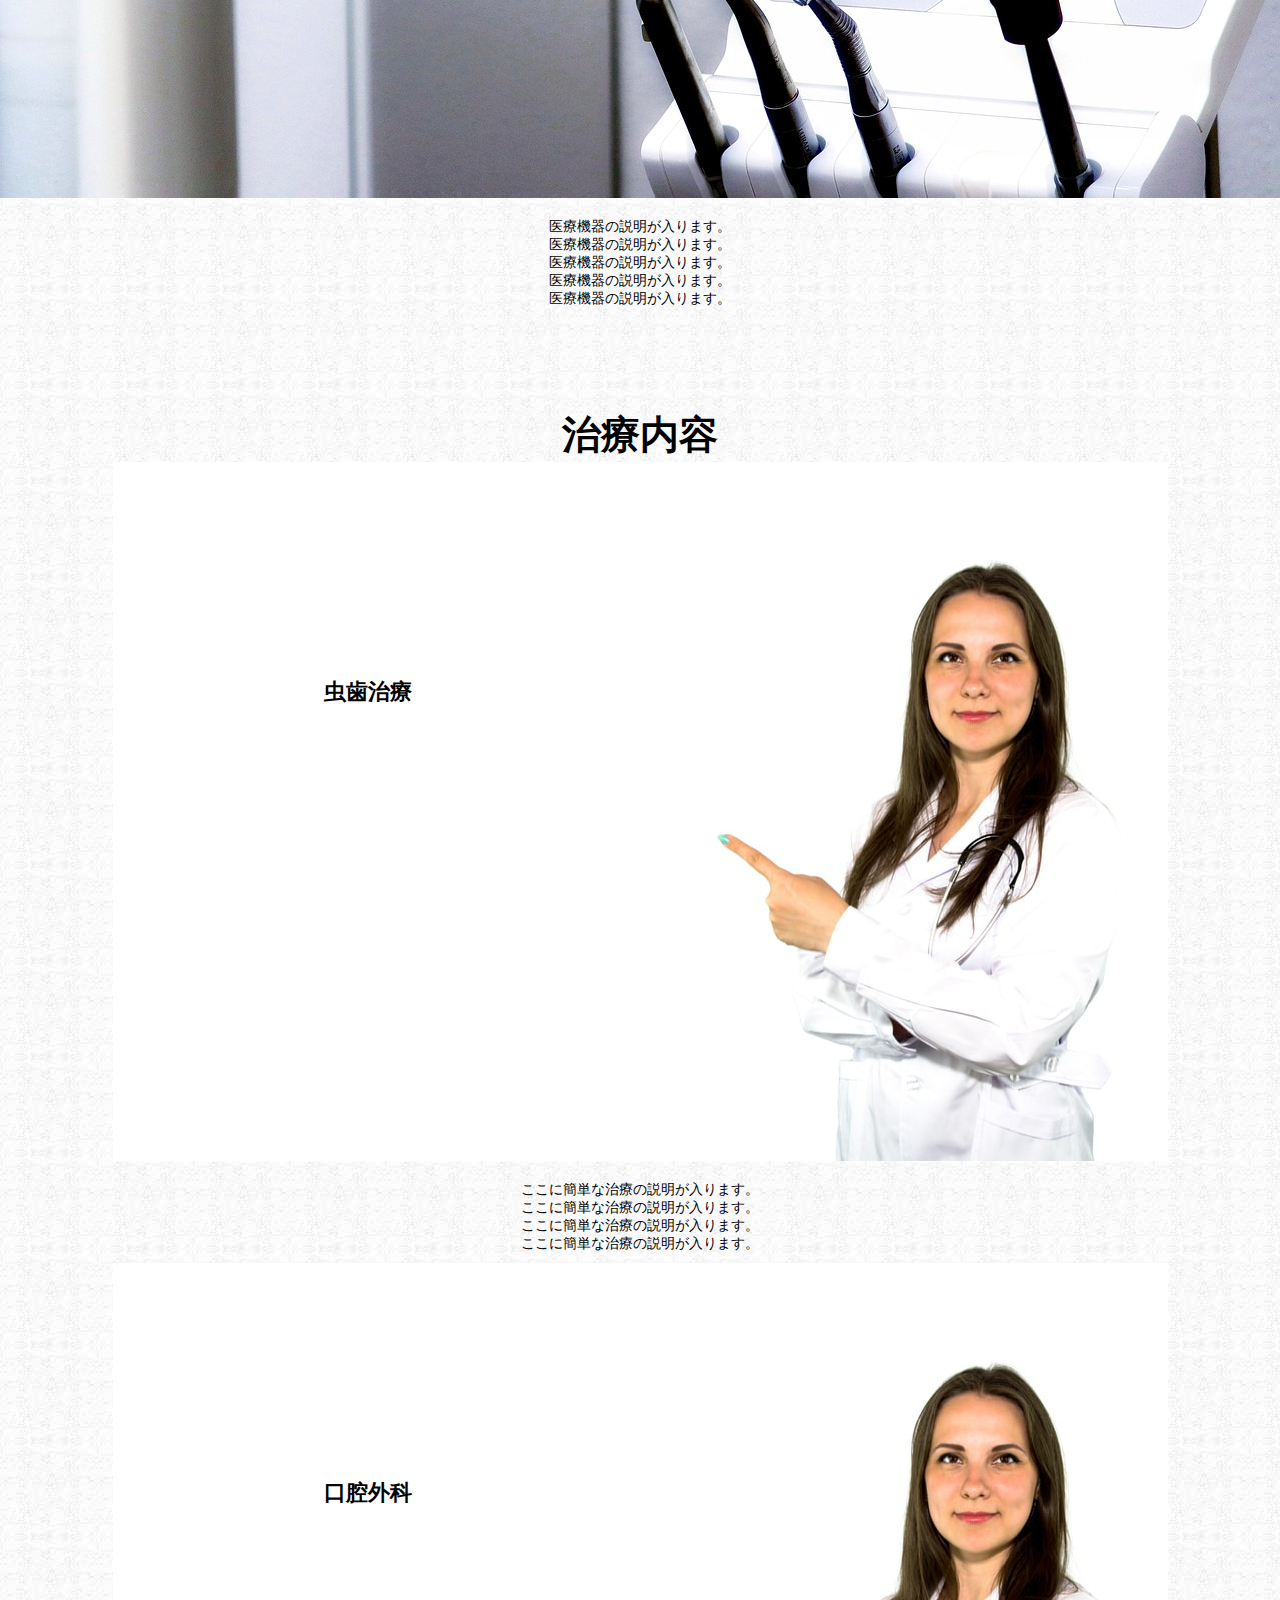
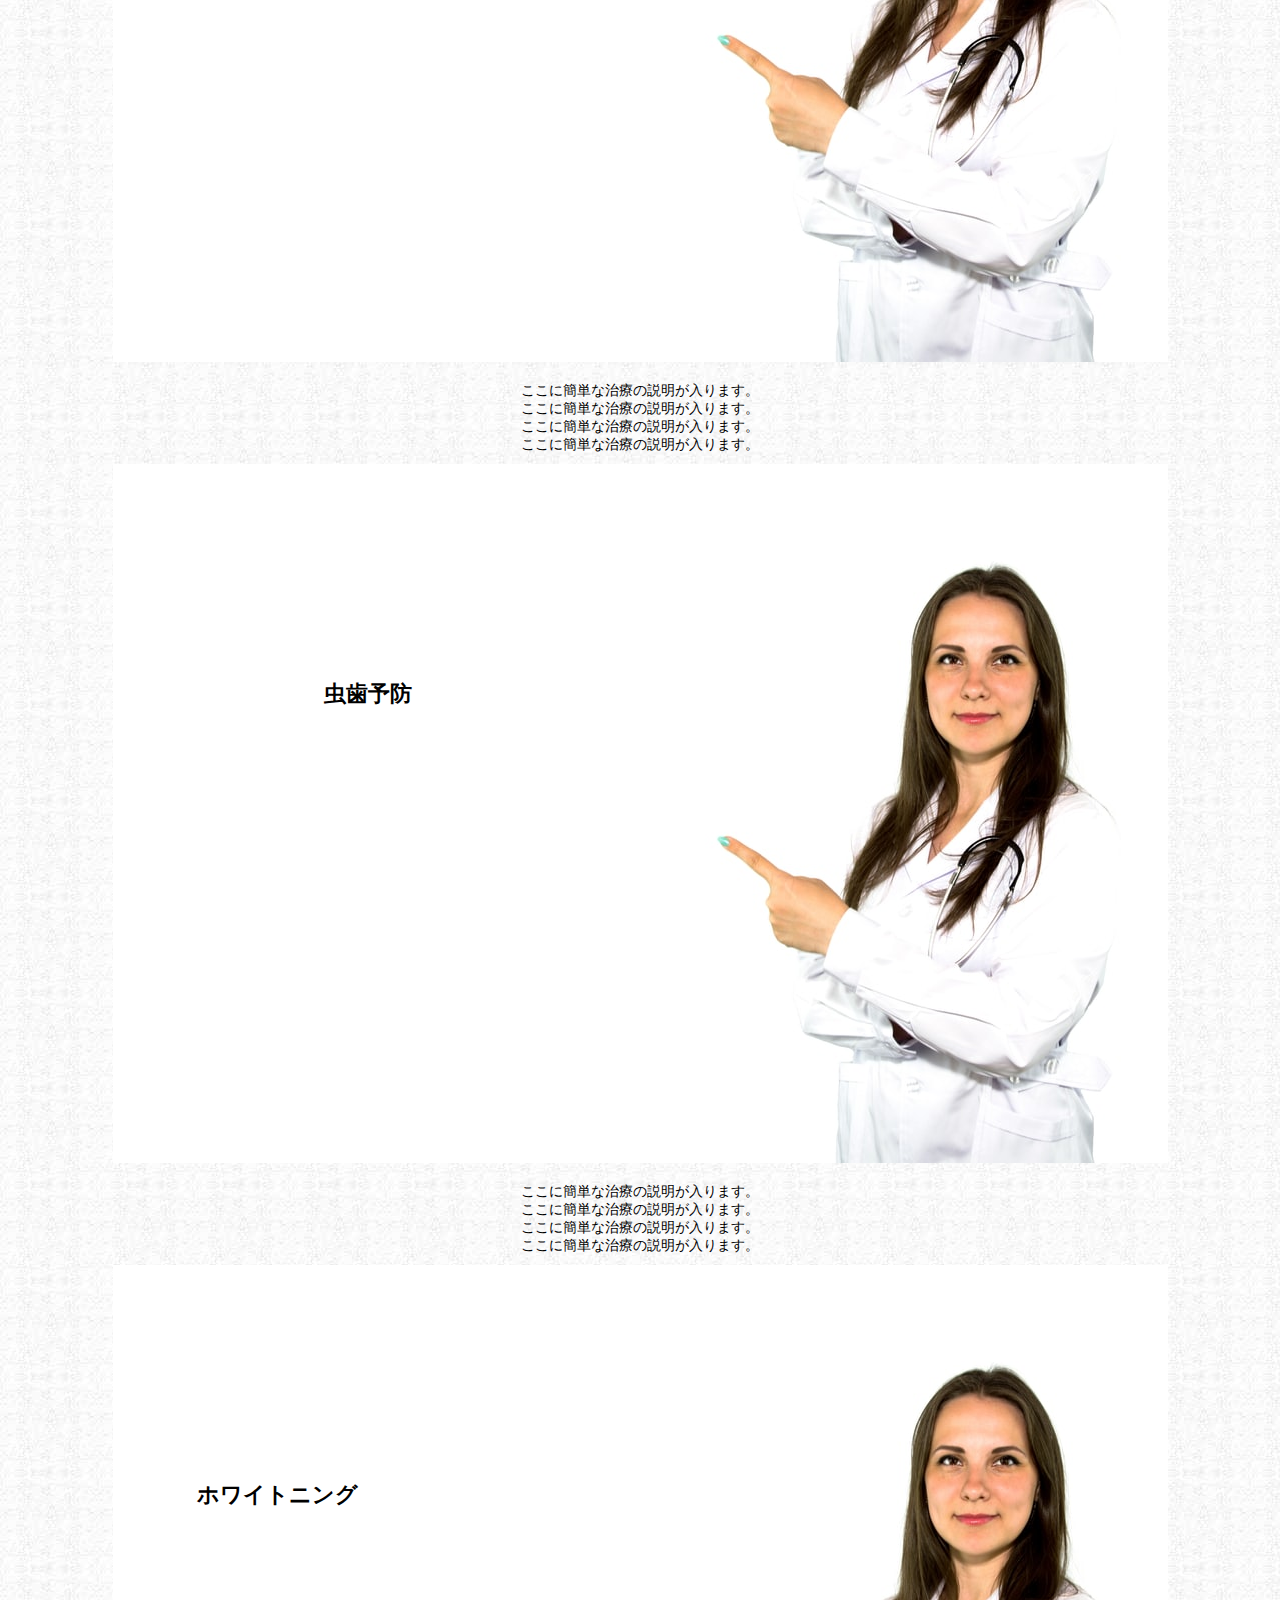
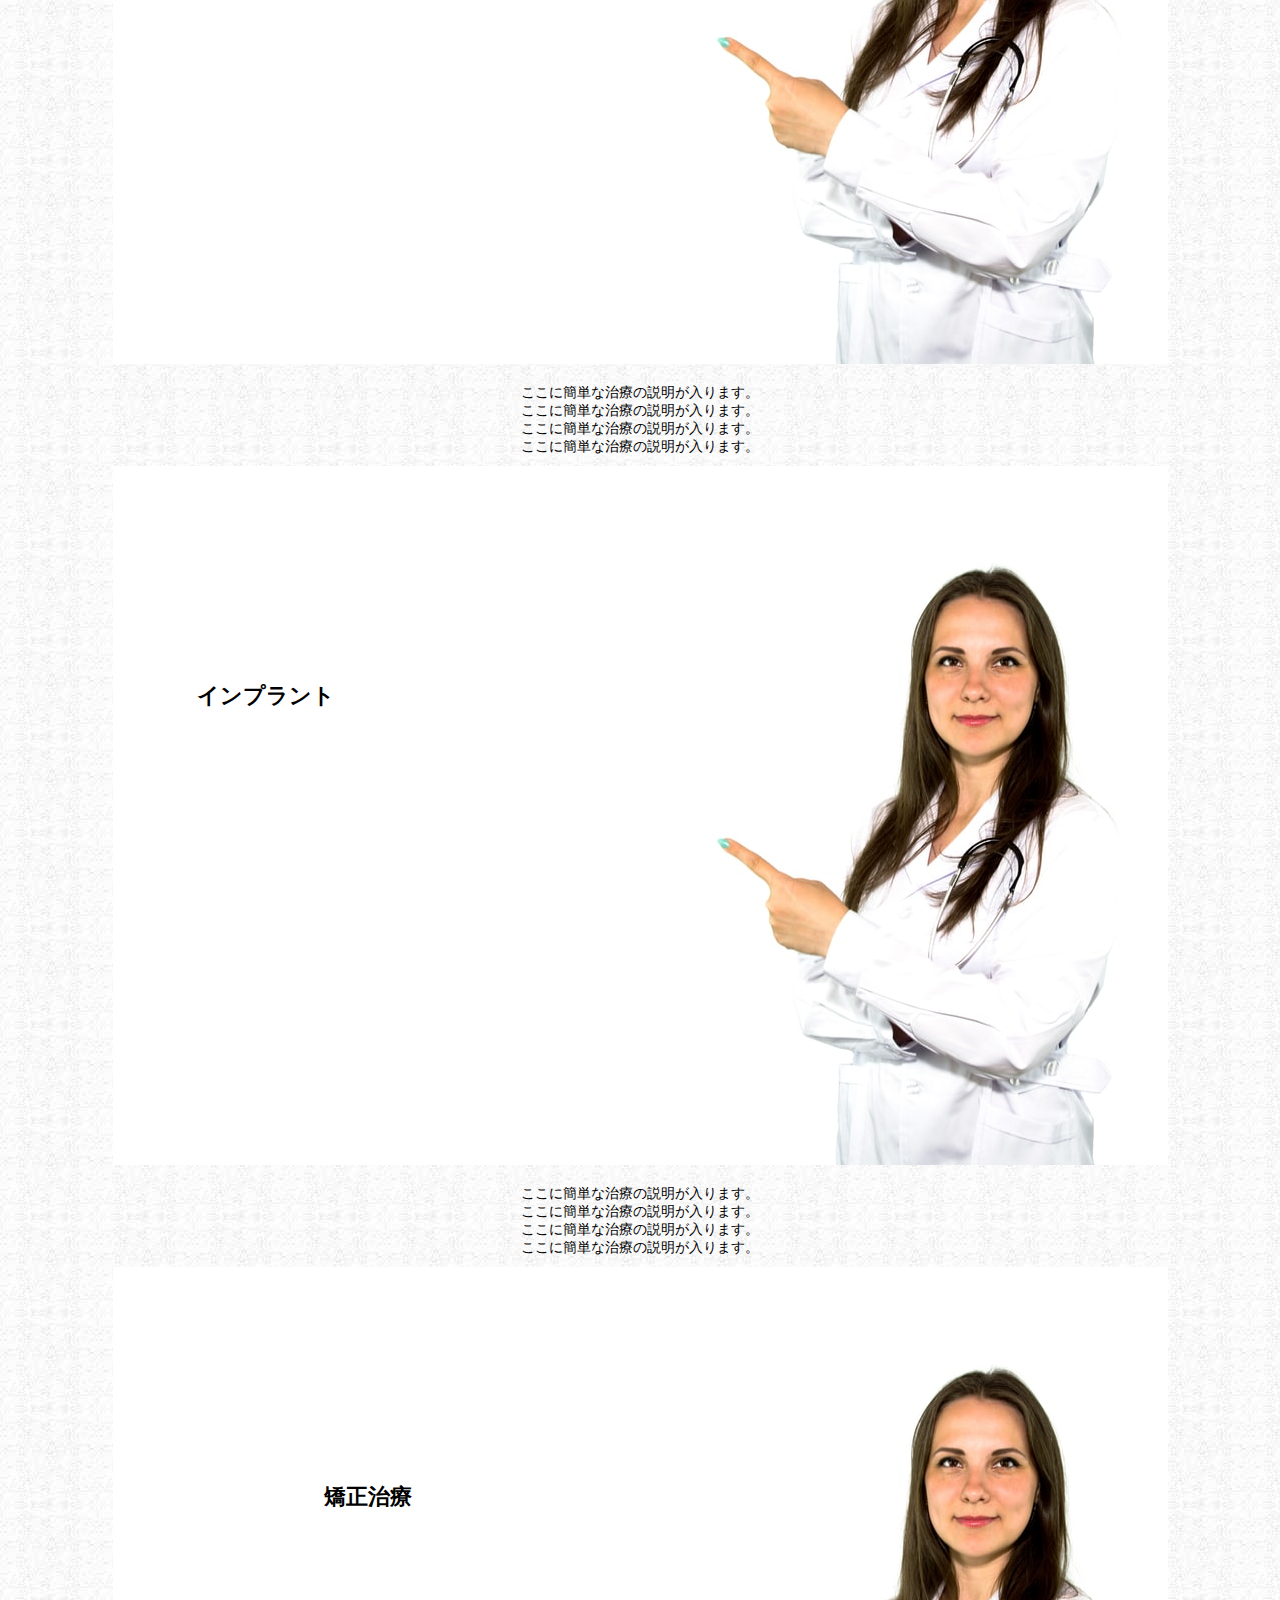
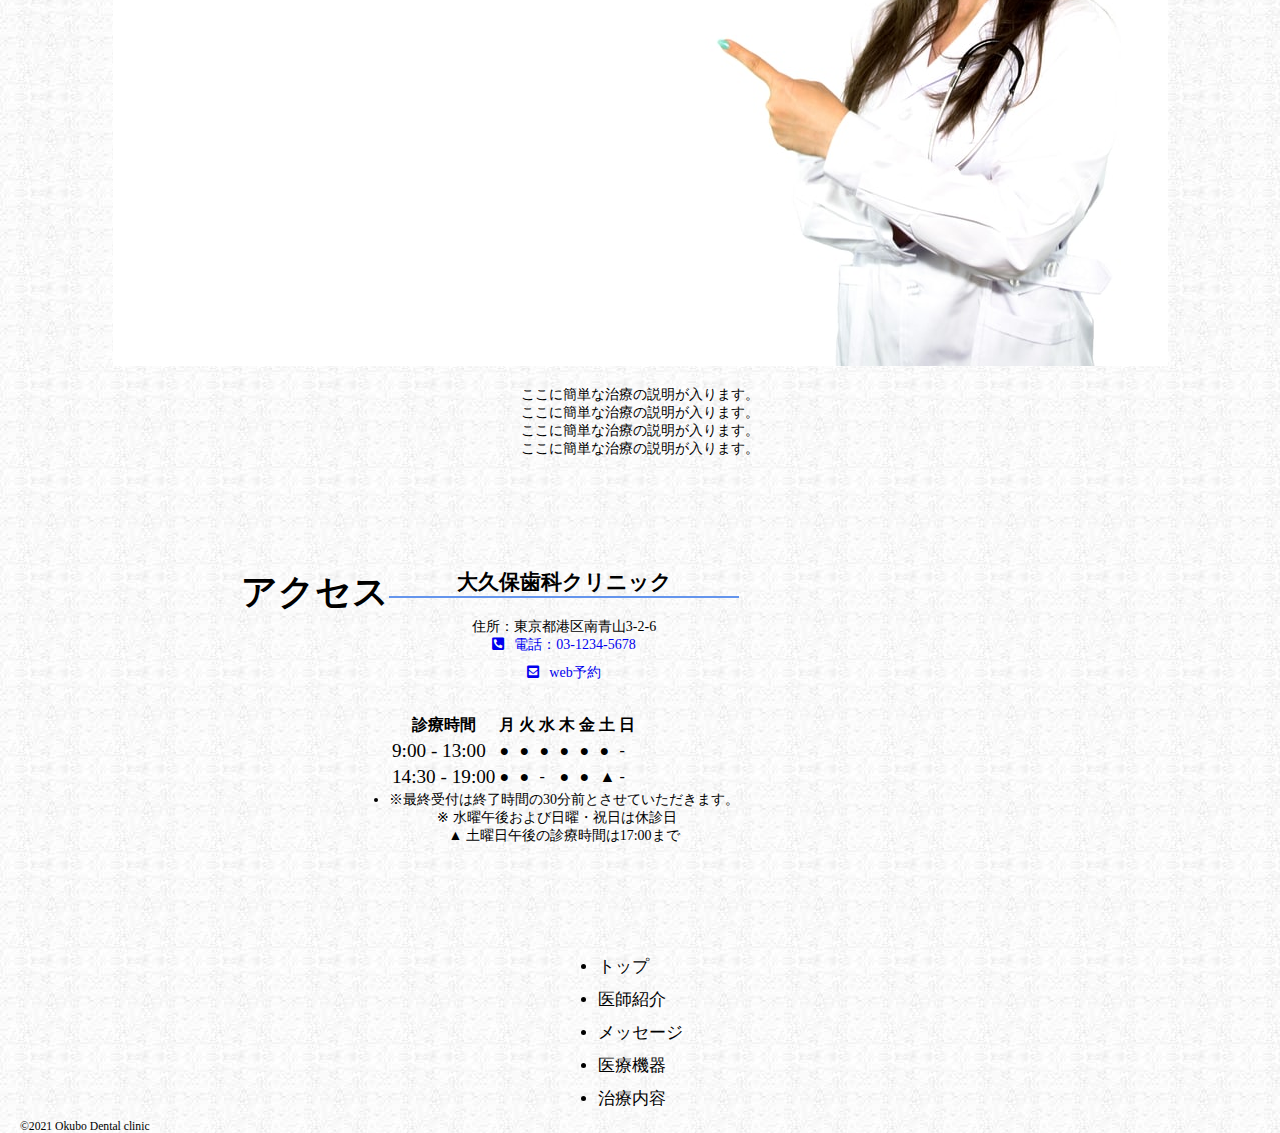
==== commit 956701f2: "concept-img 追加" ====
--- a/index.html
+++ b/index.html
@@ -53,8 +53,8 @@
       
       <div class="contents fixed-background" id="clinick">
         <div class="concepts">
+          <img src="images/tooth4.jpeg" class="conecpt-img">
           <h1 class="message">当院からのメッセージ</h1>
-          <!-- <img src="images/title2.png" class="title2"> -->
           <p>ここにコンセプトが入ります。ここにコンセプトが入ります。ここにコンセプトが入ります。ここにコンセプトが入ります。ここにコンセプトが入ります。ここにコンセプトが入ります。ここにコンセプトが入ります。ここにコンセプトが入ります。ここにコンセプトが入ります。</p>
         </div>
       </div>
--- a/index.css
+++ b/index.css
@@ -0,0 +1,530 @@
+/* リセットCSS */
+body {
+  font-family: serif;
+  font-size: 14px;
+  margin: 0 auto;
+  background-image: url(images/b114.jpeg);
+}
+
+h1,h2,h3,h4,h5,h6,p {
+  padding: 0 0;
+  margin: 0;
+}
+
+ul,li {
+  padding: 0;
+  margin: 0;
+}
+
+/* header */
+header {
+  background-color: antiquewhite;
+  opacity: 0.8;
+}
+
+.header {
+  display: flex;
+  padding-top: 20px;
+}
+
+.header-left {
+  width: 60%;
+  margin-left: 60px;
+  margin-top: 10px;
+}
+
+.logo {
+  width: 270px;
+  height: 70px;
+  display: block;
+}
+
+.header-right {
+  padding-top: 10px;
+  padding-right: 3%;
+  width: 40%;
+}
+
+.fas {
+  margin-right: 10px;
+}
+
+/* .header-right a {
+  text-align: right;
+  display: block;
+  font-size: 95%;
+  flex-wrap: nowrap;
+}
+
+.sns {
+  display: flex;
+  justify-content: flex-end;
+}
+
+.sns a {
+  margin: 20px 20px;
+  cursor: pointer;
+} */
+
+.header-right p {
+  font-size: 70%;
+  font-weight: bold;
+  margin-bottom: 10px;
+  text-align: right;
+  color: black;
+}
+
+.header-right a {
+  font-size: 140%;
+  font-weight: bold;
+  margin-bottom: 10px;
+  text-align: right;
+  margin-right: 20px;
+  color: dodgerblue;
+  text-decoration: none;
+  display: block;
+}
+
+.navigation {
+  display: flex;
+  justify-content: center;
+  list-style: none;
+  position: absolute;
+  background-color: antiquewhite;
+  width: 100%;
+}
+
+.navigation.fixed{
+  position: fixed;
+  top: 0;
+}
+
+.nav li {
+  margin: 10px 60px 10px 60px;
+  font-size: 120%;
+}
+
+.nav a {
+  text-decoration: none;
+  display: inline-block;
+  cursor: pointer;
+  color: black;
+}
+
+.top-title {
+  position: absolute;
+  top: 50%;
+  left: 21%;
+  width: 800px;
+}
+
+
+/* main部分 */
+.main {
+  text-align: center;
+  margin-top: 50px;
+}
+
+.scroll ul {
+  display: flex;
+  overflow-x: scroll;
+	margin: 0;	
+	padding: 0;
+}
+
+.scroll li{
+	min-width: 75%;
+  margin: 10px;	
+	padding: 0;
+	list-style: none;
+}
+
+.top {
+  width: 1000px;
+  height: 700px;
+  margin: 20px 150px 50px 180px;
+}
+
+.title {
+  margin-top: 50px;
+  font-size: 280%;
+}
+
+
+
+/* contents */
+.contents {
+  background-image: url(images/tooth4.jpeg);
+  opacity: 0.7;
+}
+
+.fixed-background {
+  min-height: 100vh;
+  background-attachment: fixed;
+  background-size: cover;
+  background-position: center;
+}
+
+.message {
+  font-size: 260%;
+  padding-top: 100px;
+}
+
+.concepts p {
+  flex-wrap: wrap;
+  width: 700px;
+  margin: 100px auto 70px;
+  font-size: 150%;
+  color: white;
+}
+
+.concepts {
+  text-align: center;
+  color: white;
+  font-weight: bold;
+}
+
+/* machines */
+.machines {
+  text-align: center;
+  padding-top: 100px;
+}
+
+.machine {
+  font-size: 260%;
+  margin-bottom: 50px;
+}
+
+.decoration {
+  display: flex;
+  justify-content: center;
+}
+
+/* teatment */
+.treatment {
+  margin-bottom: 10px;
+}
+
+.col-md-3.mb-5 {
+  margin-bottom: 10px;
+}
+
+.py-3 {
+  display: flex;
+  justify-content: center;
+  flex-wrap: wrap;
+}
+
+.mb-5 {
+  margin: 0 20px auto 20px;
+  position: relative;
+}
+
+.treatment-name {
+  position: absolute;
+  top: 27%;
+  left: 20%;
+  font-size: 160%;
+  font-weight: bold;
+}
+
+.treatment-name2 {
+  position: absolute;
+  top: 27%;
+  left: 8%;
+  font-size: 160%;
+  font-weight: bold;
+}
+
+.item p {
+  margin-bottom: 40px;
+}
+
+/* .button {
+  background-color: white;
+  padding: 10px 15px;
+  border-radius: 15px;
+  text-decoration: none;
+  color: pink;
+  cursor: pointer;
+} */
+
+
+/* row */
+.row {
+  display: -ms-flexbox;
+  display: flex;
+  justify-content: center;
+  -ms-flex-wrap: wrap;
+  flex-wrap: wrap;
+  margin-right: -15px;
+  margin-left: -15px;
+  margin-bottom: 100px;
+}
+
+.row p {
+  margin-top: 20px;
+}
+
+.row h2 {
+  border-bottom: 2px solid cornflowerblue;
+}
+
+table {
+  margin-top: 30px;
+  margin-right: 20px;
+}
+
+.row a {
+  text-decoration: none;
+  display: block;
+  margin-bottom: 10px;
+}
+
+.time {
+  font-size: 120%;
+}
+
+.navigation2 {
+  display: flex;
+  justify-content: center;
+  list-style: none;
+  width: 100%;
+}
+
+@media screen and (max-width: 599px) {
+  .header {
+    padding-top: 5px;
+  }
+  
+  .header-right {
+    width: 70%;
+  }
+
+  .header-right p {
+    display: none;
+  }
+
+  .header-right a {
+    font-size: 60%;
+    margin-right: initial;
+    margin-bottom: 0;
+  }
+
+  /* .fab {
+    font-size: 60%;
+  } */
+
+  .logo {
+    width: 100px;
+    height: 35px;
+    
+  }
+
+  .header-left {
+    margin-left: 10px;
+  }
+
+  /* .sns a {
+    margin: 10px 10px;
+  } */
+
+  .nav li {
+    margin: 10px;
+    font-weight: bold;
+    font-size: 60%;
+  }
+
+  .reserve {
+    display: none;
+  }
+  
+
+  .top {
+    height: 230px;
+    width: 350px;
+    margin: 50px 0;
+  }
+
+  .scroll li{
+    min-width: 100%;
+  }
+
+  .main {
+    width: 350px;
+    margin: 20px auto 20px; 
+  }
+
+  .fixed-background {
+    min-height: 30vh;
+  }
+
+  .contents h1 {
+    margin-top: 15px;
+  }
+
+  .message {
+    padding-top: 60px;
+    font-size: 90%;
+  }
+  
+  .contents p {
+    flex-wrap: wrap;
+    width: 230px;
+    margin: 10px auto;
+    font-size: 60%;
+    color: white;
+  }
+
+  .machines {
+    padding-top: 50px;
+  }
+
+  .machine {
+    font-size: 180%;
+    margin-bottom: 20px;
+  }
+
+  .row {
+    margin-bottom: initial;
+  }
+
+  .treatment {
+    padding-top: 20px;
+    margin-bottom: 30px;
+  }
+
+  .row p {
+    font-size: 90%;
+  }
+
+  .time {
+    font-size: 90%;
+  }
+  
+
+}
+
+/* i pad  */
+@media screen and (min-width:768px) and ( max-width:1024px) {
+  .header-right p {
+    font-size: 70%;
+  }
+
+  .fab {
+    font-size: 80%;
+  }
+
+  .logo {
+    width: 170px;
+    height: 65px;
+  }
+
+  .nav li {
+    font-size: 100%;
+    margin: 10px 30px;
+    font-weight: bold;
+  }
+  
+
+  .header {
+    padding-top: 5px;
+  }
+  
+  .header-right {
+    width: 80%;
+  }
+
+  .header-right a {
+    font-size: 100%;
+    margin-right: initial;
+    margin-bottom: 0;
+  }
+
+  .top {
+    height: 400px;
+    width: 600px;
+    margin: 50px auto;
+  }
+
+
+  .scroll li{
+    min-width: 100%;
+  }
+
+  .fixed-background {
+    min-height: 50vh;
+    width: initial;
+  }
+
+  .concepts {
+    padding-top: 30px;
+  }
+
+  .message {
+    font-size: 150%;
+    margin-bottom: 50px;
+  }
+  
+  .contents p {
+    flex-wrap: wrap;
+    width: 450px;
+    margin: 10px auto;
+    font-size: 130%;
+  }
+
+  .machine {
+    margin-bottom: 30px;
+  }
+
+  .machines p {
+    font-size: 80%;
+  }
+
+  .treatment p {
+    font-size: 60%;
+  }
+
+  .title {
+    margin-top: initial;
+  }
+
+  .treatment-name {
+    position: absolute;
+    top: 22%;
+    left: 20%;
+    font-size: 100%;
+    font-weight: bold;
+  }
+  
+  .treatment-name2 {
+    position: absolute;
+    top: 22%;
+    left: 8%;
+    font-size: 100%;
+    font-weight: bold;
+  }
+
+  .py-3 {
+    margin-bottom: 20px;
+  }
+
+  .row h2 {
+    font-size: 130%;
+  }
+
+  .col-md-5 p {
+    font-size: 100%;
+  }
+
+  .small li {
+    font-size: 80%;
+  }
+
+  iframe {
+    margin-left: 30px;
+  }
+
+
+}
+
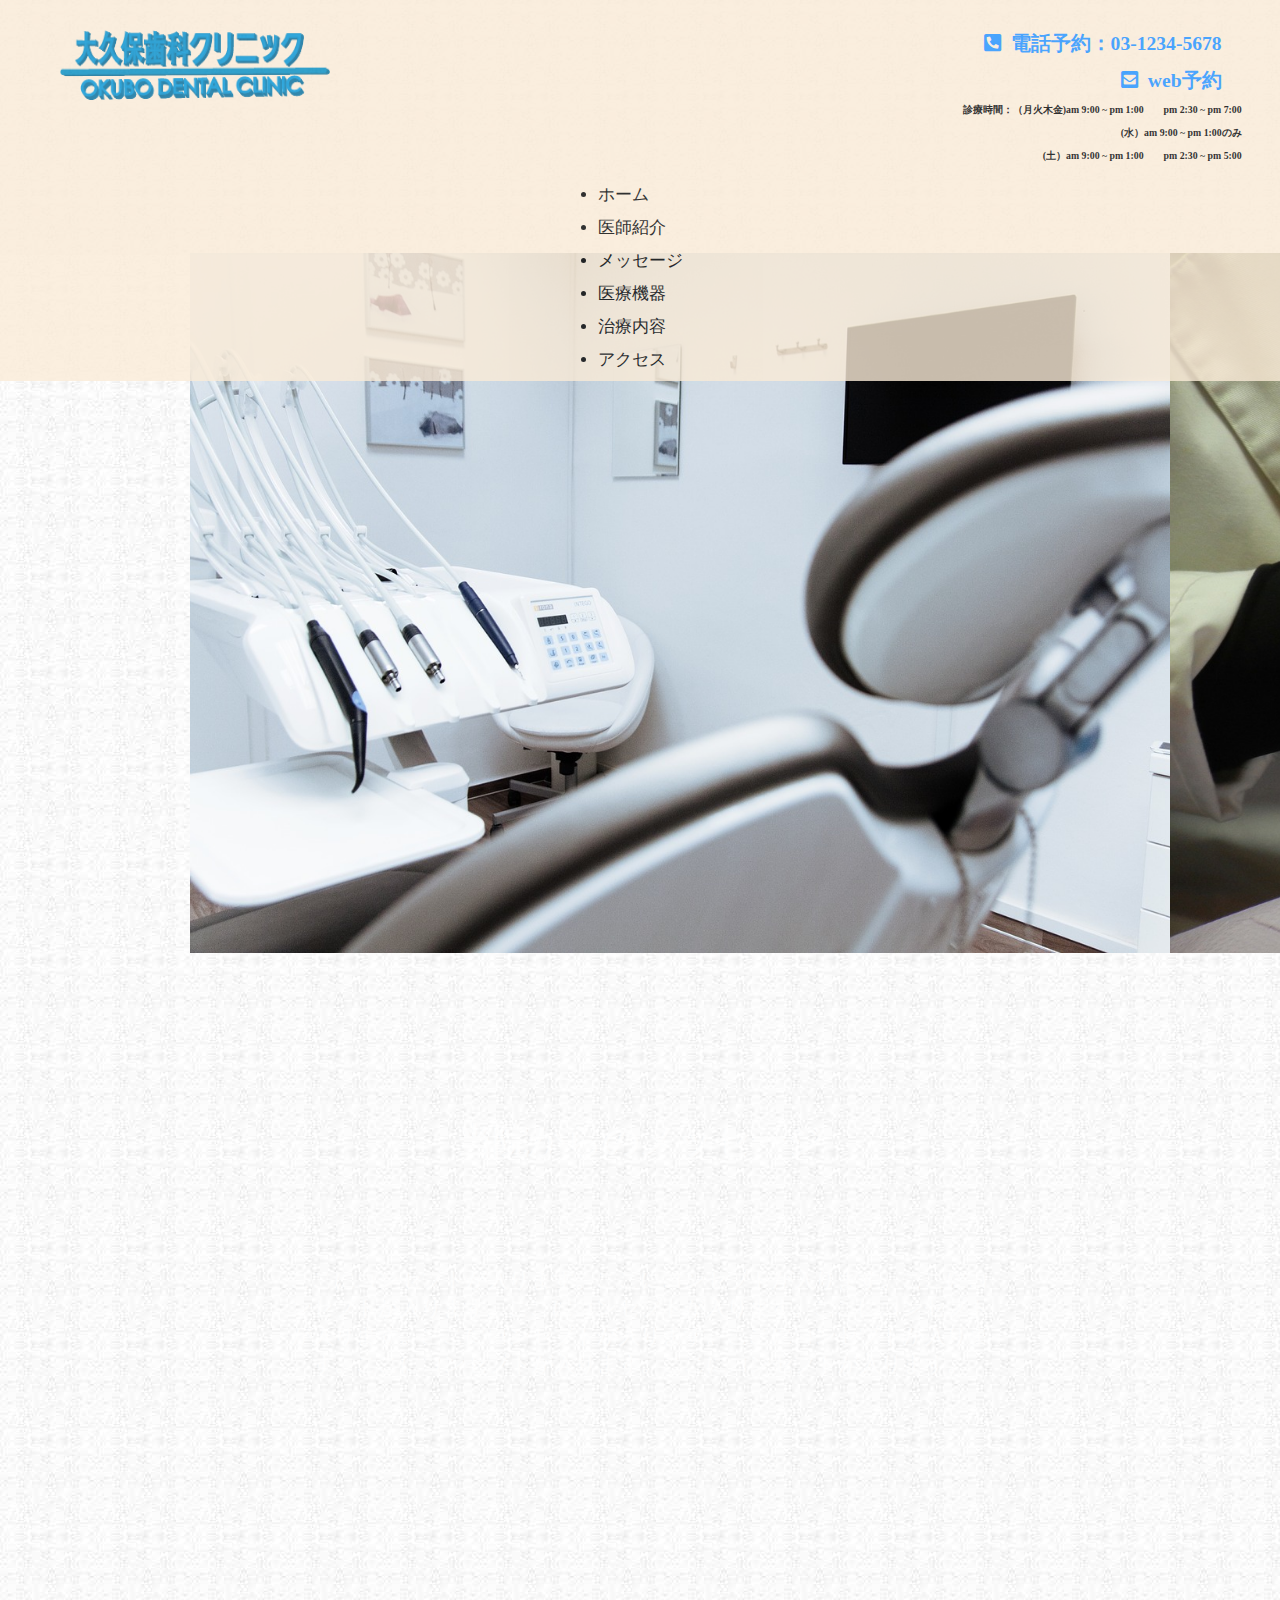
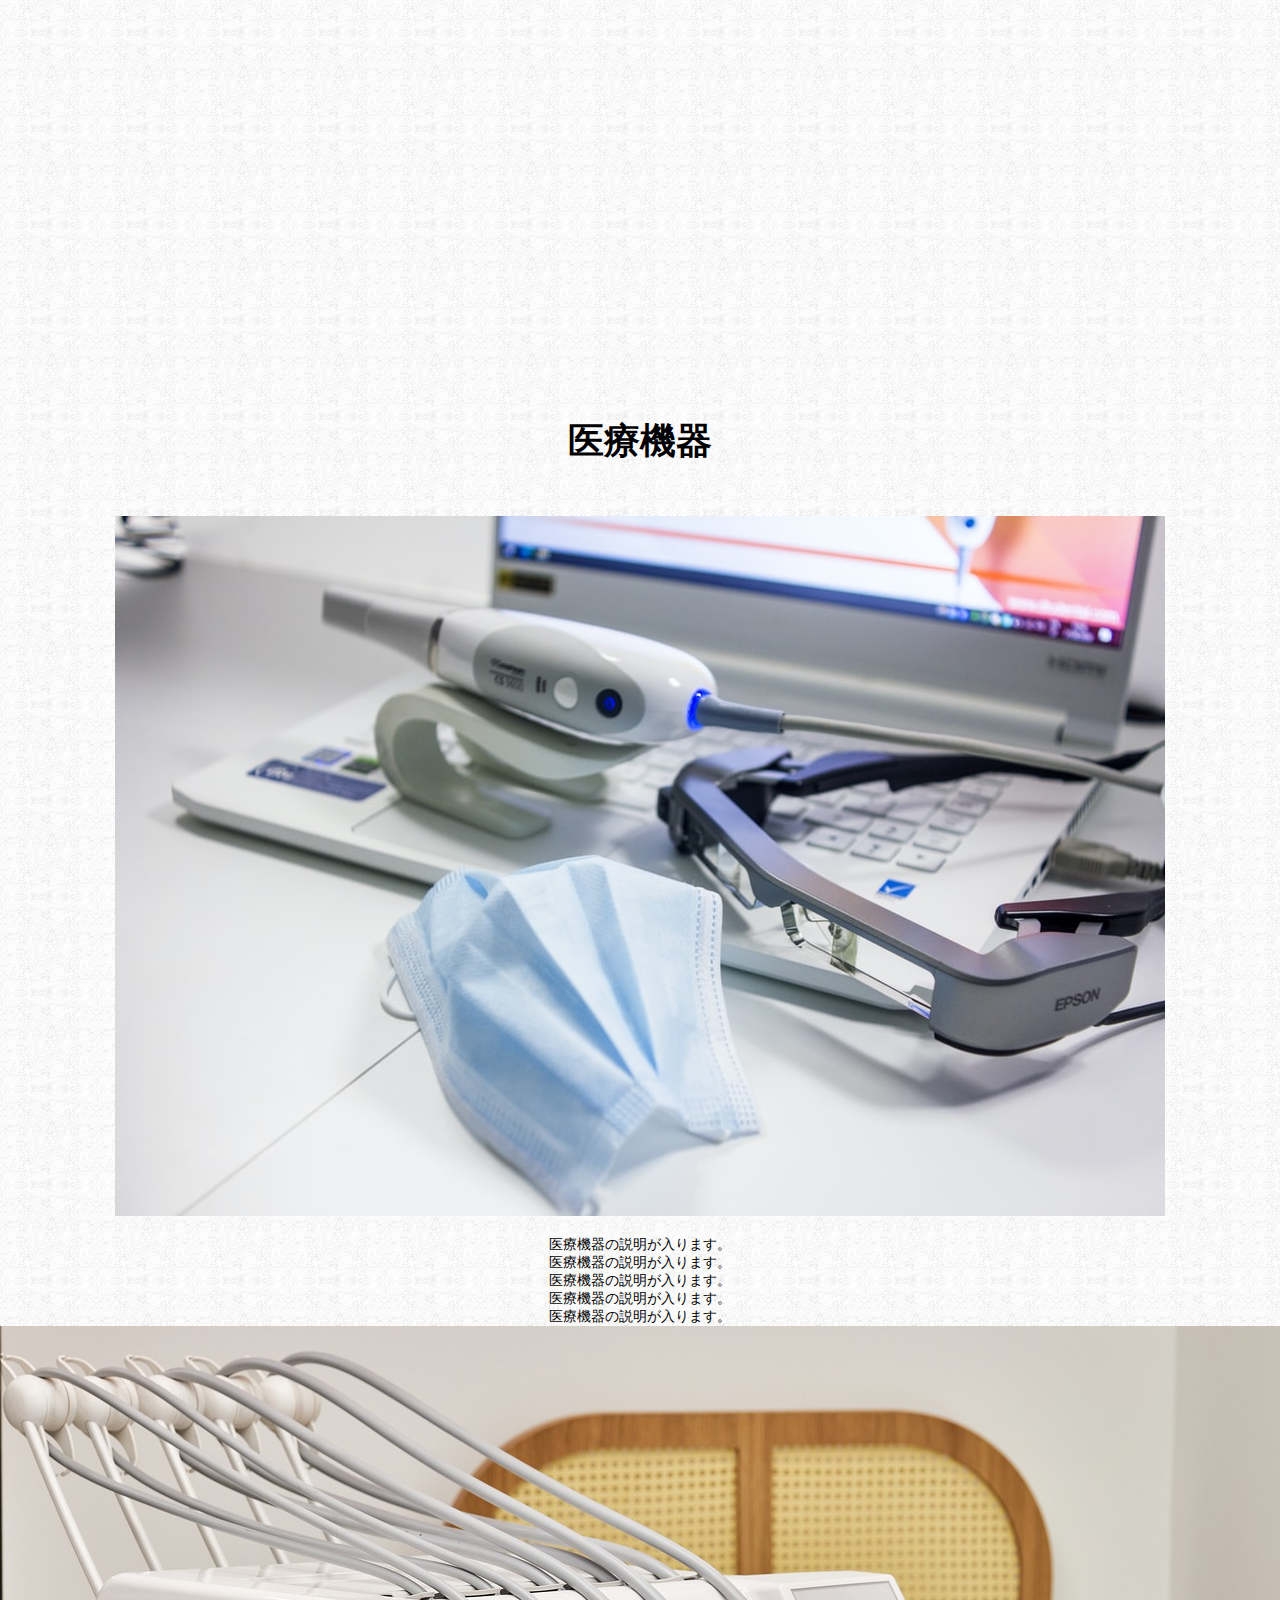
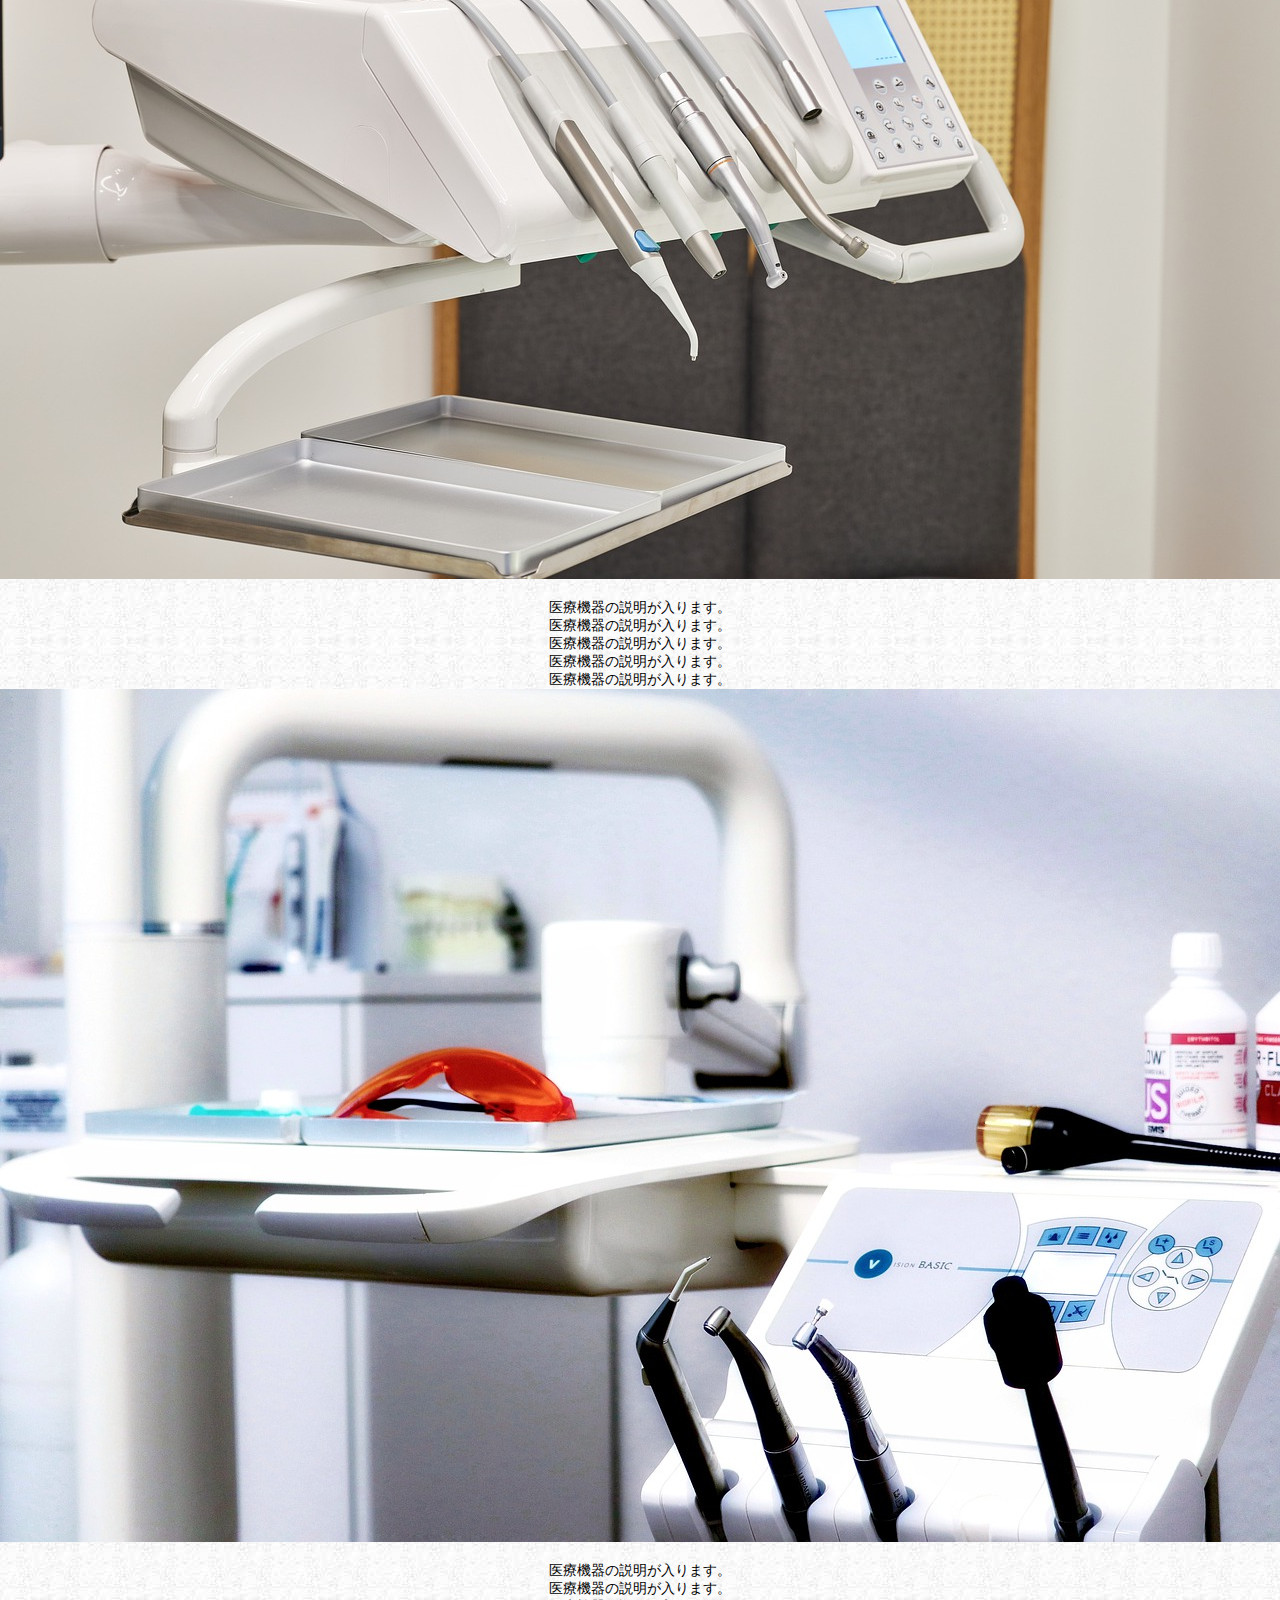
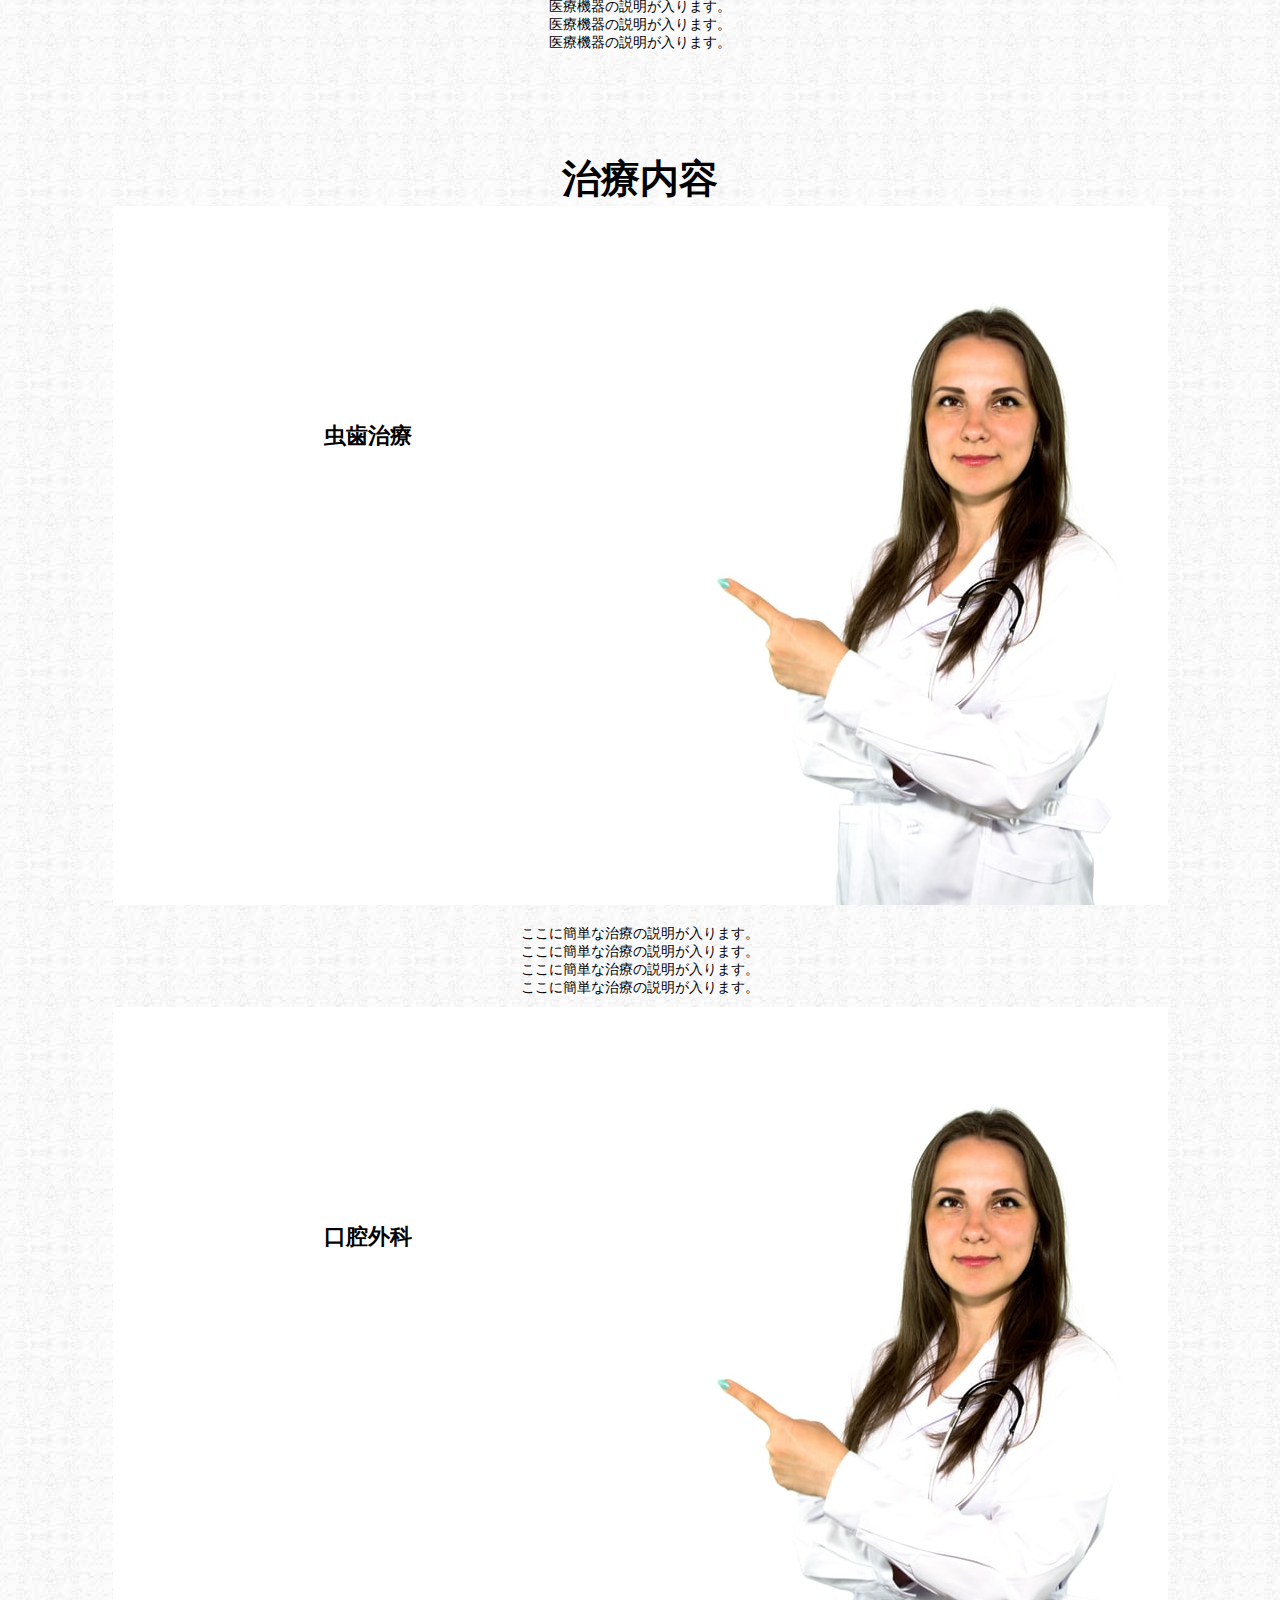
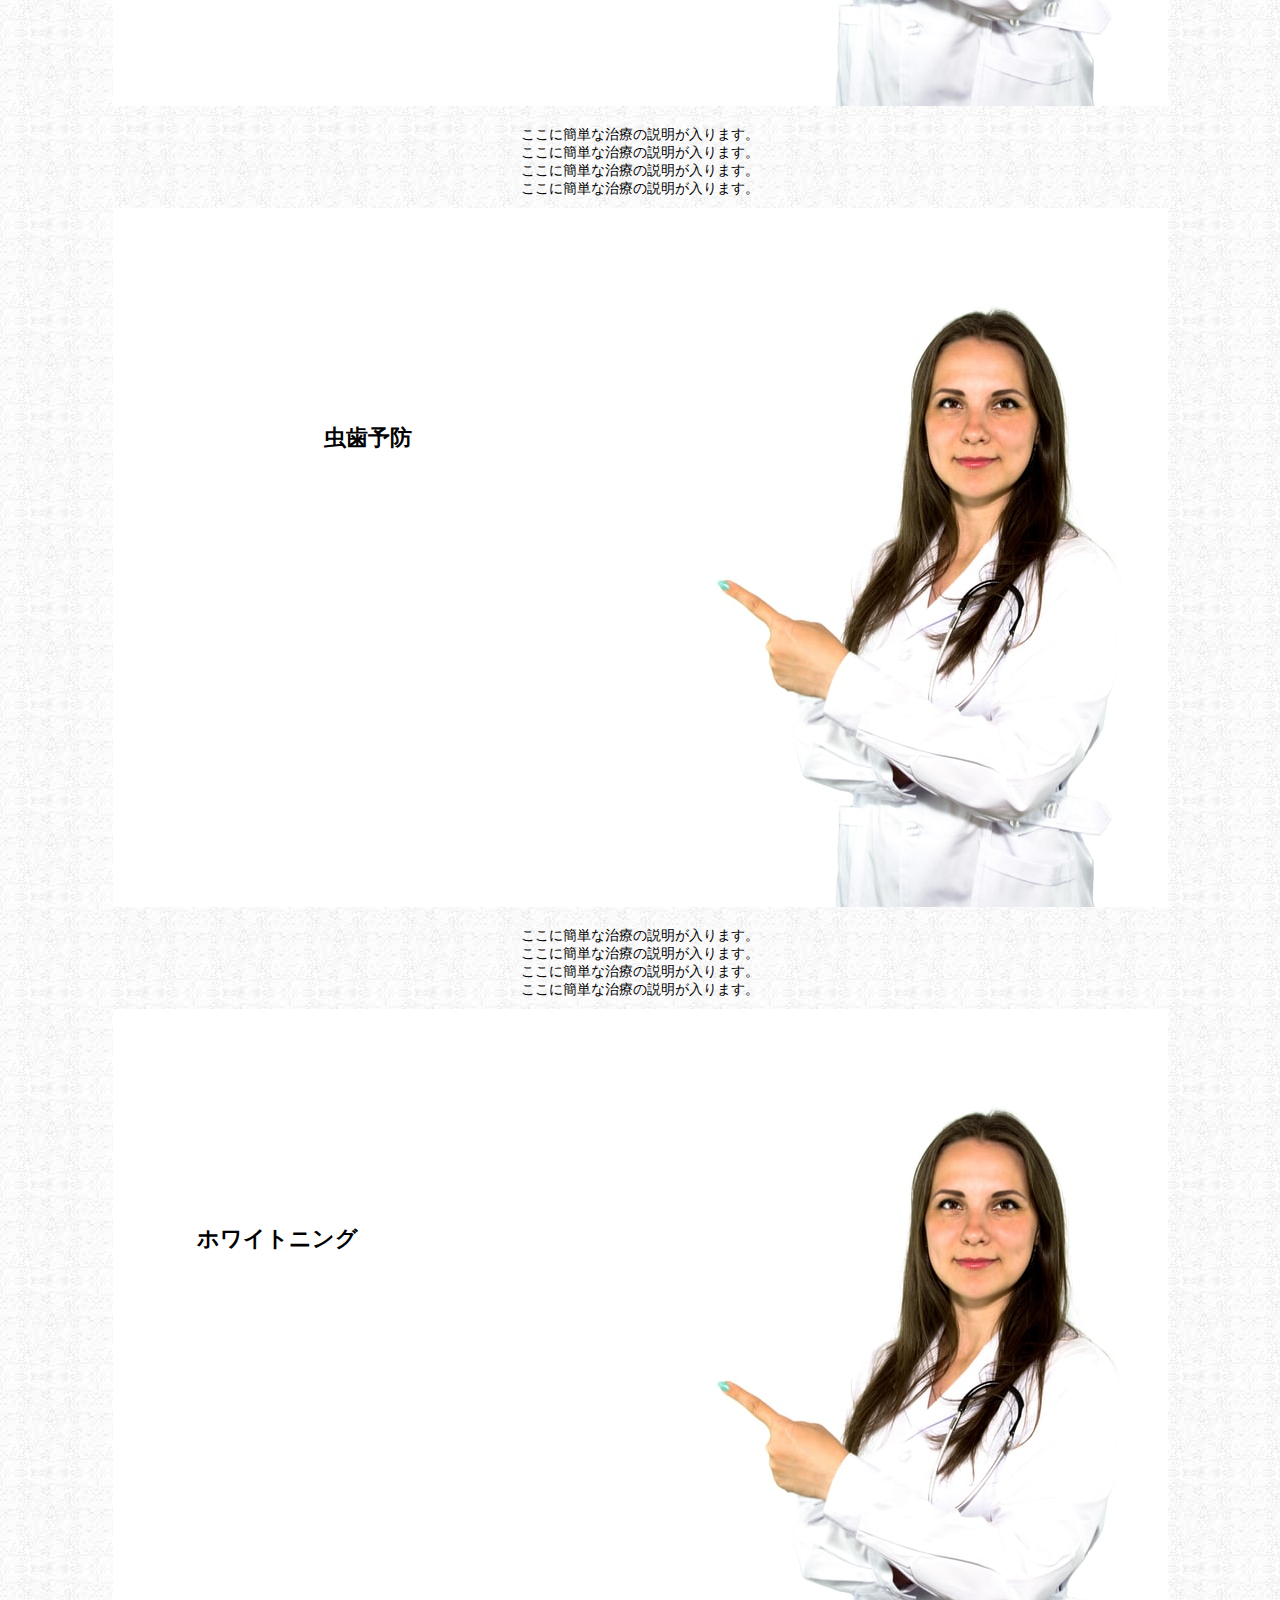
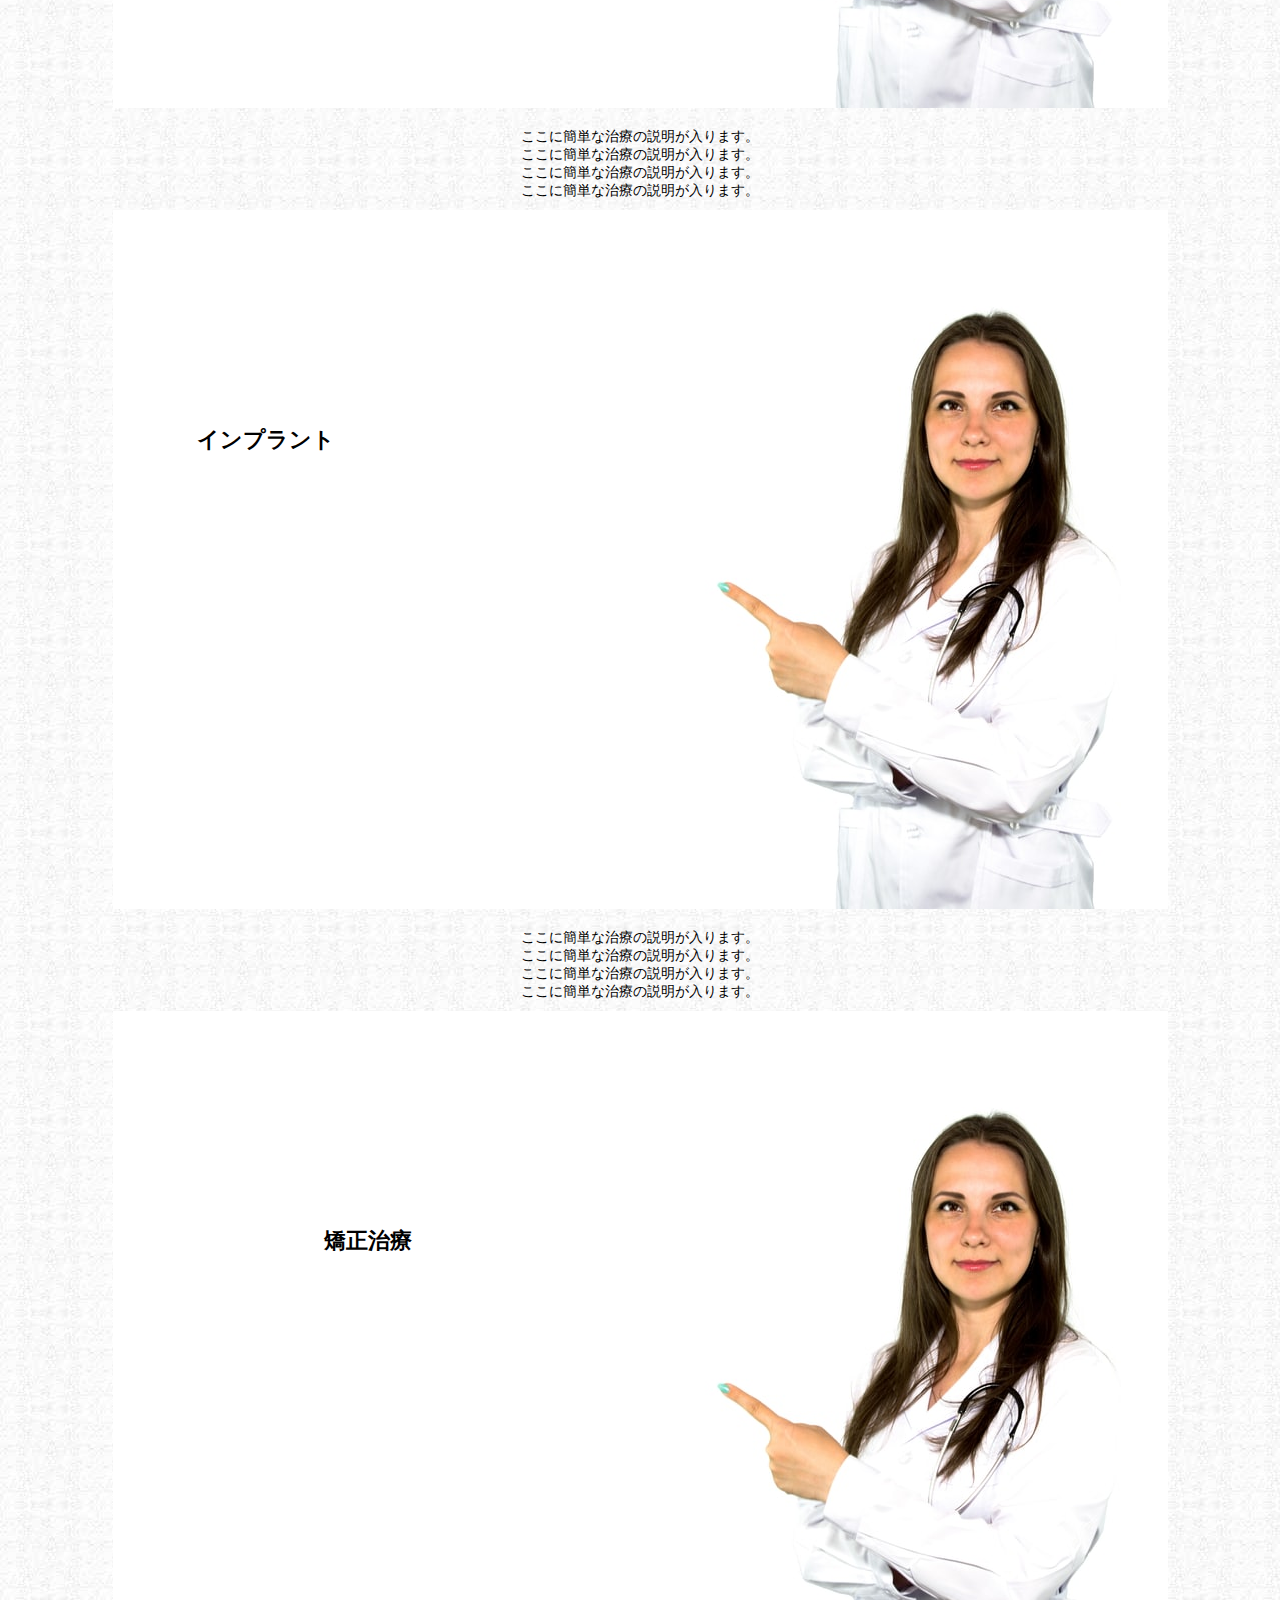
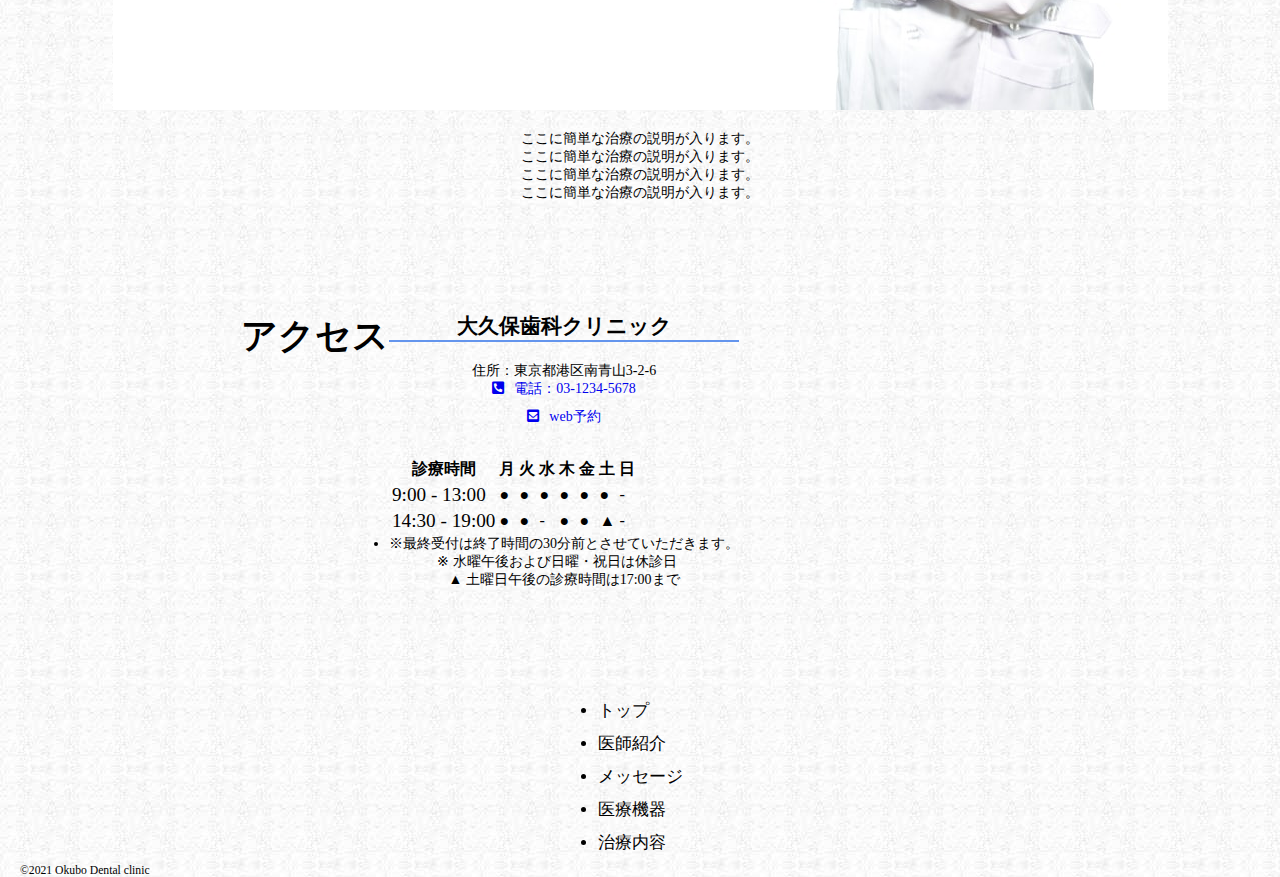
==== commit 2f27c95c: "concept-img スペル修正" ====
--- a/index.html
+++ b/index.html
@@ -52,8 +52,8 @@
       </div>
       
       <div class="contents fixed-background" id="clinick">
+        <img src="images/tooth4.jpeg" class="concept-img">
         <div class="concepts">
-          <img src="images/tooth4.jpeg" class="conecpt-img">
           <h1 class="message">当院からのメッセージ</h1>
           <p>ここにコンセプトが入ります。ここにコンセプトが入ります。ここにコンセプトが入ります。ここにコンセプトが入ります。ここにコンセプトが入ります。ここにコンセプトが入ります。ここにコンセプトが入ります。ここにコンセプトが入ります。ここにコンセプトが入ります。</p>
         </div>
--- a/index.css
+++ b/index.css
@@ -165,6 +165,10 @@
   background-position: center;
 }
 
+.concept-img {
+  display: none;
+}
+
 .message {
   font-size: 260%;
   padding-top: 100px;
@@ -354,13 +358,29 @@
     width: 350px;
     margin: 20px auto 20px; 
   }
-
+	
   .fixed-background {
     min-height: 30vh;
   }
+  
+  .contents {
+    background-image: none;
+    position: relative;
+  }
 
   .contents h1 {
     margin-top: 15px;
+  }
+
+  .concept-img {
+    display: block;
+    width: 350px;
+  }
+
+  .concepts {
+    position: absolute;
+    top: 1%;
+    left: 20%;
   }
 
   .message {
